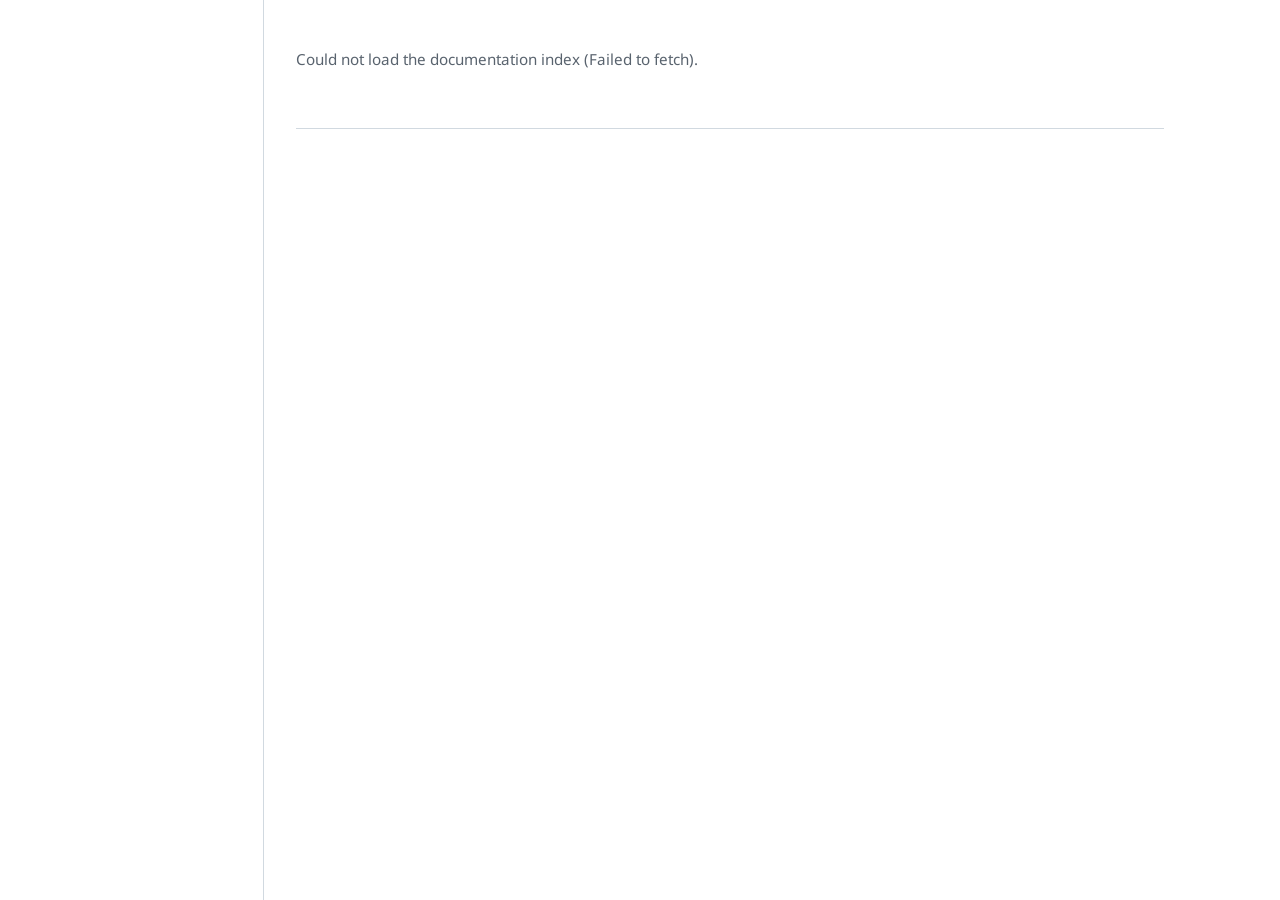
==== docs/index.html @ 433764b7 "add site" ====
<!doctype html>
<html lang="en">
  <head>
    <meta charset="utf-8" />
    <meta name="viewport" content="width=device-width, initial-scale=1" />
    <title>Teachings — Dharma</title>
    <meta
      name="description"
      content="Teachings (Dharma): the Words of the Buddha and commentarial treatises, translated and modernized for readability."
    />
    <!-- Canonical + alternate are updated per page by docs.js as the route
         changes; these are the defaults for the docs home. -->
    <link rel="canonical" href="https://empty.guru/docs/" />
    <meta name="robots" content="index, follow" />
    <meta name="theme-color" content="#0b0b0b" />
    <link rel="alternate" type="text/markdown" href="README.md" />
    <meta property="og:type" content="website" />
    <meta property="og:site_name" content="empty.guru" />
    <meta property="og:title" content="Teachings — Dharma" />
    <meta
      property="og:description"
      content="The Words of the Buddha and commentarial treatises, translated and modernized for readability."
    />
    <meta property="og:url" content="https://empty.guru/docs/" />
    <meta property="og:locale" content="en_US" />
    <meta name="twitter:card" content="summary" />
    <meta name="twitter:title" content="Teachings — Dharma" />
    <meta
      name="twitter:description"
      content="The Words of the Buddha and commentarial treatises, translated and modernized for readability."
    />
    <link rel="stylesheet" href="../site/noto-fonts.css" />
    <link rel="stylesheet" href="../site/vendor/katex/katex.min.css" />
    <link rel="stylesheet" href="../site/styles.css" />
    <link rel="stylesheet" href="docs.css" />
    <!-- Apply the saved theme and panel toggles before first paint (no flash).
         Keys mirror ../site/settings.js; "System" resolves to the device theme. -->
    <script>
      (function () {
        try {
          var d = document.documentElement,
            s = window.localStorage;
          var m = s.getItem('leaf.theme') || 'system';
          d.dataset.theme =
            m === 'light' || m === 'dark' || m === 'dracula'
              ? m
              : matchMedia('(prefers-color-scheme: dark)').matches
                ? 'dark'
                : 'light';
          if (s.getItem('leaf.minimap') === '0') d.dataset.minimap = 'off';
          if (s.getItem('leaf.library') === '0') d.dataset.library = 'off';
          if (s.getItem('leaf.speedReader') === '1') d.dataset.speedReader = 'true';
        } catch (e) {}
      })();
    </script>
  </head>
  <body>
    <a class="skip-link" href="#content">Skip to content</a>
    <nav class="docs-sidebar" id="sidebar" aria-label="Documentation"></nav>
    <main class="page">
      <select class="docs-mobile-nav" id="mobileNav" aria-label="Documentation pages"></select>
      <article class="markdown-body" id="content" tabindex="-1"></article>
      <p class="status" id="status">Loading…</p>
      <nav class="docs-pager" id="pager" aria-label="Page navigation"></nav>
    </main>
    <script type="module" src="docs.js"></script>
  </body>
</html>
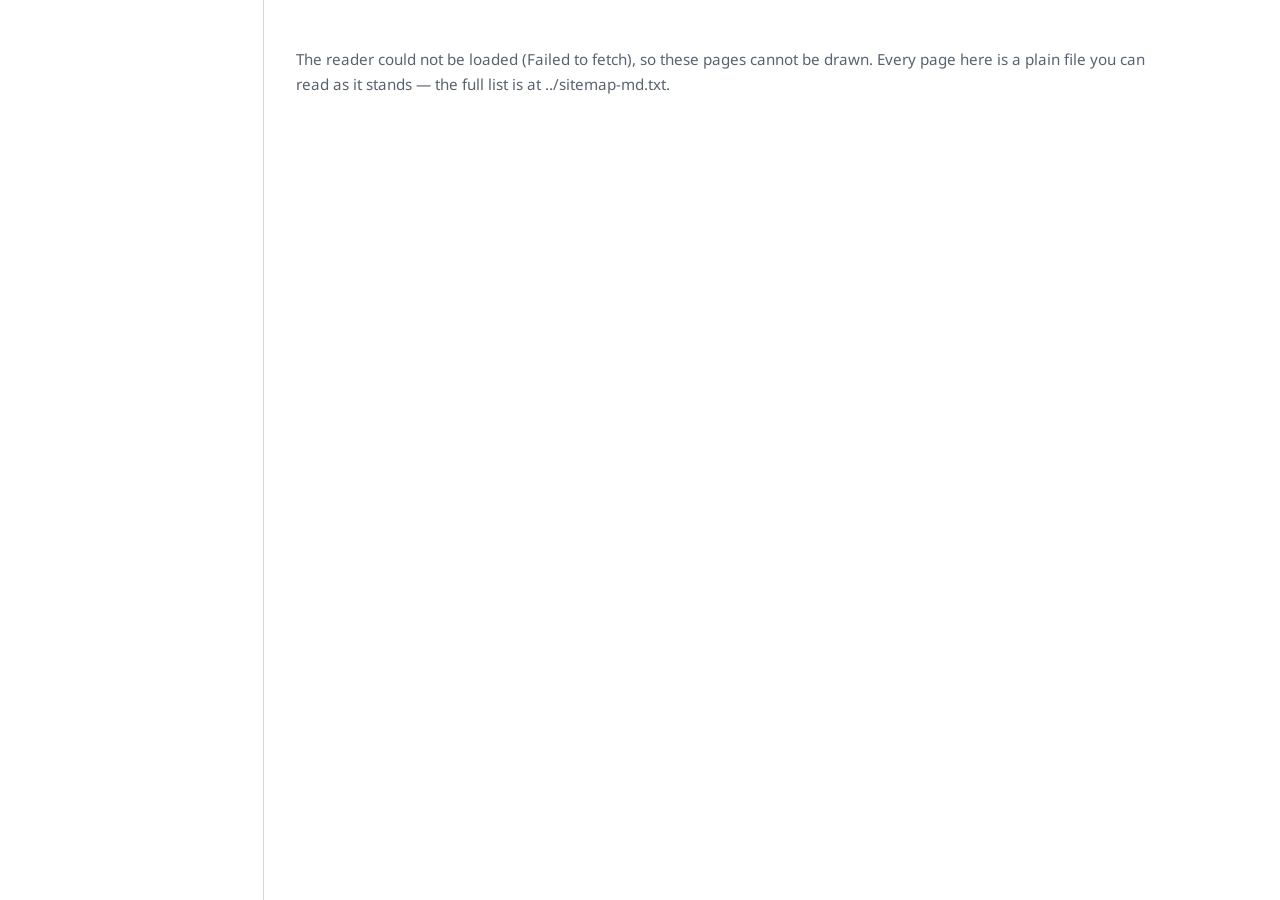
==== commit 7fc650fd: "Draw documents through Leaftext's own renderer" ====
--- a/docs/index.html
+++ b/docs/index.html
@@ -31,6 +31,11 @@
     />
     <link rel="stylesheet" href="../site/noto-fonts.css" />
     <link rel="stylesheet" href="../site/vendor/katex/katex.min.css" />
+    <!-- Where Leaftext's own renderer is served from, and the stylesheet it
+         draws a document with. Both are built when leaftext.com publishes and
+         are served from there, so nothing of either is copied into this repo. -->
+    <meta name="leaftext-renderer" content="https://leaftext.com/assets/leaftext/" />
+    <link rel="stylesheet" href="https://leaftext.com/assets/leaftext/leaftext.css" />
     <link rel="stylesheet" href="../site/styles.css" />
     <link rel="stylesheet" href="docs.css" />
     <!-- Apply the saved theme and panel toggles before first paint (no flash).
@@ -41,15 +46,21 @@
           var d = document.documentElement,
             s = window.localStorage;
           var m = s.getItem('leaf.theme') || 'system';
-          d.dataset.theme =
+          var t =
             m === 'light' || m === 'dark' || m === 'dracula'
               ? m
               : matchMedia('(prefers-color-scheme: dark)').matches
                 ? 'dark'
                 : 'light';
+          d.dataset.theme = t;
+          // The document's own paint comes from Leaftext's stylesheet, which
+          // keys on a theme family and an appearance.
+          d.dataset.leafTheme = t === 'dracula' ? 'nightshade' : 'github';
+          d.dataset.leafAppearance = t === 'light' ? 'light' : 'dark';
           if (s.getItem('leaf.minimap') === '0') d.dataset.minimap = 'off';
           if (s.getItem('leaf.library') === '0') d.dataset.library = 'off';
           if (s.getItem('leaf.speedReader') === '1') d.dataset.speedReader = 'true';
+          if (s.getItem('leaf.lineNumbers') !== '1') d.dataset.lineNumbers = 'off';
         } catch (e) {}
       })();
     </script>
@@ -61,7 +72,8 @@
       <select class="docs-mobile-nav" id="mobileNav" aria-label="Documentation pages"></select>
       <article class="markdown-body" id="content" tabindex="-1"></article>
       <p class="status" id="status">Loading…</p>
-      <nav class="docs-pager" id="pager" aria-label="Page navigation"></nav>
+      <!-- The Previous/Next strip is part of what the renderer draws, filled
+           from the sidebar's order — this page no longer holds one of its own. -->
     </main>
     <script type="module" src="docs.js"></script>
   </body>
--- a/site/styles.css
+++ b/site/styles.css
@@ -1,11 +1,25 @@
 /* styles.css
    ==========================================================================
-   The design system for the README viewer.
+   What draws the page around the document.
+
+   The document itself is not this file's. It is painted by Leaftext's own
+   stylesheet, linked ahead of this one in each page's head and served from
+   leaftext.com — so a page here looks like a document in Leaftext rather than
+   like a second design of one. Headings, text, lists, code, tables, alerts,
+   footnotes, TEI and the diagrams all come from there. What is left here is
+   everything around it: the canvas, the reading column, the outline, the
+   code-block chrome, the gutter line numbers, the highlighter's token colours,
+   the minimap rail, the settings menu, the glossary sheet and the link tooltip
+   — every one of them drawn by this site's own scripts, which is why they are
+   still styled here.
+
+   This file loads after Leaftext's, so where both have a rule for the same
+   thing this one wins. That is deliberate: the markup under these classes is
+   the site's.
 
    EVERYTHING you would normally want to tweak lives in the :root block right
-   below as named "tokens" (CSS variables). Change a value there and the whole
-   page updates. The rules after that just wire those tokens into the page, so
-   you rarely need to touch them.
+   below as named "tokens" (CSS variables). Change a value there and the page
+   around the document updates.
 
    The default values are GitHub's dark theme: a near-black canvas, near-white
    text, and blue links.
@@ -15,7 +29,6 @@
   /* ---- Colors -------------------------------------------------------- */
   --bg: #0d1117; /* page background (the canvas) */
   --bg-elevated: #161b22; /* code blocks, table header rows */
-  --bg-inline-code: rgba(110, 118, 129, 0.4); /* `inline code` background */
 
   --text: #e6edf3; /* main body text, near white */
   --text-muted: #9198a1; /* captions, quotes, footnotes */
@@ -28,8 +41,6 @@
   --border: #30363d; /* lines: rules, table borders, quote bar */
   --border-strong: #3d444d; /* slightly stronger border when needed */
 
-  --mark-bg: #bb800926; /* highlighted ==text== style, subtle amber */
-  --checkbox: #6e7681; /* task-list checkbox color */
 
   /* ---- Syntax highlighting ------------------------------------------ */
   /* Colors for highlighted code blocks (highlight.js, loaded lazily by
@@ -68,22 +79,6 @@
   --type-spacing: calc(var(--type-base) * 1.5);
   --font-size: var(--type-base);
   --line-height: 1.6;
-  --type-display-size: calc(var(--type-base) * 3.2);
-  --type-h1-size: calc(var(--type-base) * 2.2);
-  --type-h2-size: calc(var(--type-base) * 2);
-  --type-h3-size: calc(var(--type-base) * 1.8);
-  --type-h4-size: calc(var(--type-base) * 1.6);
-  --type-h5-size: calc(var(--type-base) * 1.4);
-  --type-h6-size: calc(var(--type-base) * 1.2);
-  --type-display-line: 1.2;
-  --type-heading-line: 1.25;
-  --type-display-weight: 900;
-  --type-h1-weight: 850;
-  --type-h2-weight: 800;
-  --type-h3-weight: 750;
-  --type-h4-weight: 700;
-  --type-h5-weight: 650;
-  --type-h6-weight: 600;
 
   /* ---- Layout ------------------------------------------------------- */
   --content-width: 1012px; /* max width of the reading column */
@@ -121,7 +116,6 @@
 
   --bg: #ffffff;
   --bg-elevated: #f6f8fa;
-  --bg-inline-code: rgba(129, 139, 152, 0.2);
 
   --text: #1f2328;
   --text-muted: #59636e;
@@ -134,8 +128,6 @@
   --border: #d1d9e0;
   --border-strong: #afb8c1;
 
-  --mark-bg: #fff8c5;
-  --checkbox: #6e7781;
 
   --syntax-comment: #59636e;
   --syntax-keyword: #cf222e;
@@ -160,7 +152,6 @@
 
   --bg: #282a36;
   --bg-elevated: #343746;
-  --bg-inline-code: #1e2029;
 
   --text: #f8f8f2;
   --text-muted: #d6d6d0;
@@ -173,8 +164,6 @@
   --border: #6272a4;
   --border-strong: #bdc6f4;
 
-  --mark-bg: rgba(241, 250, 140, 0.18);
-  --checkbox: #bd93f9;
 
   --syntax-comment: #d6d6d0;
   --syntax-keyword: #ff79c6;
@@ -245,82 +234,6 @@
   scroll-margin-top: var(--scroll-offset);
 }
 
-/* ---- Headings ------------------------------------------------------- */
-
-.markdown-body h1,
-.markdown-body h2,
-.markdown-body h3,
-.markdown-body h4,
-.markdown-body h5,
-.markdown-body h6 {
-  font-family: var(--font-heading);
-  letter-spacing: 0;
-  margin: var(--type-spacing) 0;
-}
-.markdown-body h1 {
-  font-size: var(--type-h1-size);
-  font-weight: var(--type-h1-weight);
-  line-height: var(--type-heading-line);
-  padding-bottom: 0.3em;
-  border-bottom: 1px solid var(--border);
-}
-/* The document's first H1 is the big display title, like the desktop app. */
-.markdown-body h1:first-of-type {
-  font-size: var(--type-display-size);
-  font-weight: var(--type-display-weight);
-  line-height: var(--type-display-line);
-}
-.markdown-body h2 {
-  font-size: var(--type-h2-size);
-  font-weight: var(--type-h2-weight);
-  line-height: var(--type-heading-line);
-  padding-bottom: 0.3em;
-  border-bottom: 1px solid var(--border);
-}
-.markdown-body h3 {
-  font-size: var(--type-h3-size);
-  font-weight: var(--type-h3-weight);
-  line-height: var(--type-heading-line);
-}
-.markdown-body h4 {
-  font-size: var(--type-h4-size);
-  font-weight: var(--type-h4-weight);
-  line-height: var(--type-heading-line);
-}
-.markdown-body h5 {
-  font-size: var(--type-h5-size);
-  font-weight: var(--type-h5-weight);
-  line-height: var(--type-heading-line);
-}
-.markdown-body h6 {
-  font-size: var(--type-h6-size);
-  font-weight: var(--type-h6-weight);
-  line-height: var(--type-heading-line);
-}
-
-/* ---- Text blocks ---------------------------------------------------- */
-
-.markdown-body p,
-.markdown-body ul,
-.markdown-body ol,
-.markdown-body blockquote,
-.markdown-body table,
-.markdown-body pre {
-  margin: 0 0 16px;
-}
-
-.markdown-body a {
-  color: var(--link);
-  text-decoration: none;
-}
-.markdown-body a:hover {
-  color: var(--link-hover);
-  text-decoration: underline;
-}
-
-.markdown-body strong {
-  font-weight: 600;
-}
 
 :root[data-speed-reader='true'] .markdown-body {
   color: var(--speed-reader-dim);
@@ -366,188 +279,27 @@
   font-weight: 700;
 }
 
-/* Glossary term links read as a dotted underline in every theme and mode
-   (including speed reader) so an expandable term is always visually distinct
-   from a plain link. Matches both the `glossary:slug` shorthand and a real
-   `…/GLOSSARY.md#slug` relative link. Placed last so it wins ties against the
-   generic link and hover rules above. */
+/* Glossary term links read as a quiet dotted underline in every theme and mode
+   (including speed reader). They take the surrounding text's colour — not the
+   accent link colour — and the underline is that same colour, so an expandable
+   term stays discoverable without standing out from the prose it sits in.
+   The underline is a dimmed wash of currentColor, so prose that is already
+   muted (blockquotes, captions) gets a fainter underline still.
+   Matches both the `glossary:slug` shorthand and a real `…/GLOSSARY.md#slug`
+   relative link. Placed last so it wins ties against the generic link and hover
+   rules above (in every state, including :hover). */
 .markdown-body a[href^="glossary:" i],
 .markdown-body a[href*="GLOSSARY.md#" i],
+.markdown-body a[href^="glossary:" i]:hover,
+.markdown-body a[href*="GLOSSARY.md#" i]:hover,
 :root[data-speed-reader='true'] .markdown-body a[href^="glossary:" i],
 :root[data-speed-reader='true'] .markdown-body a[href*="GLOSSARY.md#" i] {
+  color: inherit;
   text-decoration: underline dotted;
+  text-decoration-color: color-mix(in srgb, currentColor 40%, transparent);
   text-underline-offset: 0.18em;
 }
 
-.markdown-body hr {
-  height: 1px;
-  margin: 24px 0;
-  border: 0;
-  background: var(--border);
-}
-
-.markdown-body blockquote {
-  padding: 0 1em;
-  color: var(--text-muted);
-  border-left: 0.25em solid var(--border);
-}
-.markdown-body blockquote:not(.markdown-alert) p {
-  padding-left: 1.25em;
-  text-indent: -1.25em;
-}
-.markdown-body blockquote:not(.markdown-alert) p.blockquote-lines {
-  padding-left: 0;
-  text-indent: 0;
-}
-.markdown-body blockquote:not(.markdown-alert) .blockquote-line {
-  display: block;
-  padding-left: 1.25em;
-  text-indent: -1.25em;
-}
-.markdown-body blockquote > :first-child {
-  margin-top: 0;
-}
-.markdown-body blockquote > :last-child {
-  margin-bottom: 0;
-}
-
-/* ---- GitHub-style alerts ------------------------------------------- */
-/* A blockquote tagged `markdown-alert markdown-alert-TYPE` by the renderer; the
-   coloured title comes from ::before, matching the desktop app. */
-
-.markdown-body .markdown-alert {
-  padding: 0.6em 1em;
-  border-left-width: 0.25em;
-  color: var(--text);
-}
-.markdown-body .markdown-alert::before {
-  display: block;
-  font-weight: 700;
-  margin-bottom: 0.3em;
-}
-.markdown-body .markdown-alert-note {
-  border-left-color: #4493f8;
-}
-.markdown-body .markdown-alert-note::before {
-  content: 'Note';
-  color: #4493f8;
-}
-.markdown-body .markdown-alert-tip {
-  border-left-color: #3fb950;
-}
-.markdown-body .markdown-alert-tip::before {
-  content: 'Tip';
-  color: #3fb950;
-}
-.markdown-body .markdown-alert-important {
-  border-left-color: #a371f7;
-}
-.markdown-body .markdown-alert-important::before {
-  content: 'Important';
-  color: #a371f7;
-}
-.markdown-body .markdown-alert-warning {
-  border-left-color: #d29922;
-}
-.markdown-body .markdown-alert-warning::before {
-  content: 'Warning';
-  color: #d29922;
-}
-.markdown-body .markdown-alert-caution {
-  border-left-color: #f85149;
-}
-.markdown-body .markdown-alert-caution::before {
-  content: 'Caution';
-  color: #f85149;
-}
-
-/* ---- GitHub references, mentions, emoji, math ---------------------- */
-
-.markdown-body .github-ref {
-  color: var(--link);
-  text-decoration: none;
-}
-.markdown-body .github-ref:hover {
-  text-decoration: underline;
-}
-.markdown-body .commit-ref code {
-  background: none;
-  padding: 0;
-  color: inherit;
-}
-.markdown-body .github-mention {
-  color: var(--link);
-  font-weight: 600;
-}
-.markdown-body .emoji {
-  font-family: 'Segoe UI Emoji', 'Apple Color Emoji', 'Noto Color Emoji', sans-serif;
-  font-style: normal;
-}
-.markdown-body .math-block {
-  margin: 0 0 16px;
-  overflow-x: auto;
-  text-align: center;
-}
-
-/* ---- Lists ---------------------------------------------------------- */
-
-.markdown-body ul,
-.markdown-body ol {
-  padding-left: 2em;
-}
-.markdown-body li + li {
-  margin-top: 0.25em;
-}
-.markdown-body li > ul,
-.markdown-body li > ol {
-  margin: 0.25em 0 0;
-}
-/* Ordered lists follow the classic outline sequence by nesting depth —
-   I, II, III then A, B, C then 1, 2, 3 then a, b, c then i, ii, iii — instead
-   of restarting at decimal on every level. Depth is counted by ordered-list
-   ancestors, so an <ol> nested inside a <ul> still reads as its own level. */
-.markdown-body ol {
-  list-style-type: upper-roman;
-}
-.markdown-body ol ol {
-  list-style-type: upper-alpha;
-}
-.markdown-body ol ol ol {
-  list-style-type: decimal;
-}
-.markdown-body ol ol ol ol {
-  list-style-type: lower-alpha;
-}
-.markdown-body ol ol ol ol ol {
-  list-style-type: lower-roman;
-}
-.markdown-body input[type='checkbox'] {
-  margin-right: 0.4em;
-  accent-color: var(--checkbox);
-}
-
-/* ---- Code ----------------------------------------------------------- */
-
-.markdown-body code {
-  font-family: var(--font-mono);
-  font-size: 0.875em;
-  padding: 0.2em 0.4em;
-  border-radius: var(--radius);
-  background: var(--bg-inline-code);
-}
-.markdown-body pre {
-  position: relative;
-  padding: 16px;
-  overflow: auto;
-  border-radius: var(--radius);
-  background: var(--bg-elevated);
-  line-height: 1.45;
-}
-.markdown-body pre code {
-  padding: 0;
-  background: transparent;
-  font-size: 0.875em;
-}
 
 /* ---- Code block chrome (language label + copy button) --------------- */
 /* Mirrors the desktop app: a languaged block (<pre class="highlight">) shows its
@@ -610,29 +362,62 @@
   display: block;
 }
 
-/* ---- Anchor links --------------------------------------------------- */
-/* Permalink button for any anchorable block. It lives in the left gutter so it
-   never shifts the text, and it wakes up both when the content block is hovered
-   and when the pointer moves directly over the gutter hit area itself. */
+/* ---- Anchor links (gutter line numbers) ----------------------------- */
+/* Every anchorable block shows its line number in the left gutter as faint
+   monospace text, like a code editor's line gutter. It lives in the gutter so it
+   never shifts the text; it is hidden until its block (or the number itself) is
+   hovered on pointer devices — always shown on touch or narrow viewports (see the
+   media query below) — and clicking it copies the deep link.
+
+   The anchor inherits the block's font metrics (font-size / line-height), so its
+   first line box is exactly as tall as the block's first line. The small number
+   inside then sits on that line's baseline (.anchor-link-num), i.e. flush with the
+   bottom of the text rather than floating up like a superscript on a tall heading. */
 .markdown-body .has-anchor-link {
   position: relative;
 }
 .markdown-body .anchor-link {
   position: absolute;
   right: 100%;
-  top: 0.5lh;
-  transform: translateY(-50%);
-  display: inline-flex;
-  align-items: center;
-  justify-content: center;
+  top: 0;
+  display: block;
   width: 40px;
-  height: 40px;
-  border-radius: 8px;
-  background: transparent;
+  padding-right: 8px;
+  font-size: inherit;
+  line-height: inherit;
+  text-align: right;
+  white-space: nowrap;
   color: var(--text-muted);
   opacity: 0;
   user-select: none;
-  transition: opacity 0.12s ease, background 0.12s ease, color 0.12s ease;
+  transition: opacity 0.12s ease, color 0.12s ease;
+}
+/* The visible glyph: a fixed small monospace number, baseline-aligned onto the
+   block's first-line baseline by the inherited line box above. */
+.markdown-body .anchor-link-num {
+  font-family: var(--font-mono);
+  font-size: 0.72rem;
+  font-variant-numeric: tabular-nums;
+  vertical-align: baseline;
+}
+/* The digit is drawn from a data attribute, never a DOM text node, so a crawler
+   rendering the page can't scrape the gutter number into a search snippet. */
+.markdown-body .anchor-link-num::before {
+  content: attr(data-locus-num);
+}
+/* The "Line numbers" setting (off) hides the gutter permalink numbers. Blocks keep
+   their ids and hidden locus aliases, so #locus deep links still resolve — only the
+   visible number goes away. */
+:root[data-line-numbers="off"] .markdown-body .anchor-link {
+  display: none;
+}
+/* A zero-size alias that carries a heading's #locus without disturbing its
+   layout (the heading keeps its slug id for the table of contents). */
+.markdown-body .locus-alias {
+  position: absolute;
+  width: 0;
+  height: 0;
+  overflow: hidden;
 }
 /* Anchorable blocks nest (a list item lives inside its parent list item, a
    paragraph inside its blockquote), so hovering a deep block also hovers every
@@ -645,42 +430,31 @@
 .markdown-body .has-anchor-link > .anchor-link:hover,
 .markdown-body .has-anchor-link > .anchor-link:focus-visible {
   opacity: 1;
+  color: var(--link);
 }
 .markdown-body .anchor-link:hover,
 .markdown-body .anchor-link:focus-visible {
-  color: var(--action-hover-fg);
-  background: var(--action-hover-bg);
+  color: var(--link);
   text-decoration: none;
 }
-.anchor-link-icon {
-  width: 22px;
-  height: 22px;
-  pointer-events: none;
-}
-/* A narrow viewport (and any touch device, which has no true hover) can't host the
-   wide left gutter the permalink centers itself in — the mark lands off-screen, and
-   on touch the reveal-on-hover model double-taps (first tap reveals, second follows
-   the link). The block's left-shift already lines every mark's right edge up with
-   the content's left edge, so pin the glyph to that edge with flex-end and it stays
-   in the sliver of visible gutter for nested blocks too; shrink it, and show it
-   faintly at all times so it never needs a reveal. A direct tap/click still lights
-   it bright (the shared :hover state above, which a touch tap satisfies). */
+/* Brief confirmation that a click copied the deep link: hold the gutter number
+   lit for the timeout decorateAnchorLinks sets, even after the jump scrolls. */
+.markdown-body .anchor-link.is-copied {
+  opacity: 1;
+  color: var(--link);
+}
+/* A narrow viewport (and any touch device) has little left margin to host the
+   number gutter, so tuck the numbers tighter to the content edge and shrink them.
+   They stay always-visible here (opacity restored) — there is no hover to reveal
+   them — so a single direct tap copies the deep link (and jumps) with no reveal
+   step to swallow the first tap. */
 @media (hover: none), (max-width: 600px) {
   .markdown-body .anchor-link {
-    justify-content: flex-end;
     padding-right: 3px;
-    opacity: 0.15;
+    opacity: 0.4;
   }
-  .anchor-link-icon {
-    width: 12px;
-    height: 12px;
-  }
-  /* Hold the rest opacity through a block's sticky hover/focus so tapping body text
-     (or a link inside it) doesn't flash the permalink — that flash is what swallows
-     the first tap on touch. Only a direct tap/click on the mark lights it (above). */
-  .markdown-body .has-anchor-link:hover:not(:has(.has-anchor-link:hover)) > .anchor-link,
-  .markdown-body .has-anchor-link:focus-within:not(:has(.has-anchor-link:focus-within)) > .anchor-link {
-    opacity: 0.15;
+  .markdown-body .anchor-link-num {
+    font-size: 0.62rem;
   }
 }
 
@@ -762,111 +536,6 @@
   background-color: var(--syntax-deleted-bg);
 }
 
-/* ---- Tables --------------------------------------------------------- */
-
-.markdown-body table {
-  display: block;
-  width: max-content;
-  max-width: 100%;
-  overflow: auto;
-  border-collapse: collapse;
-}
-.markdown-body th,
-.markdown-body td {
-  padding: 6px 13px;
-  border: 1px solid var(--border-strong);
-}
-.markdown-body th {
-  font-weight: 600;
-  background: var(--bg-elevated);
-}
-.markdown-body tr:nth-child(2n) td {
-  background: rgba(110, 118, 129, 0.08);
-}
-
-/* ---- Frontmatter table --------------------------------------------- */
-/* A leading `--- … ---` block renders as a compact metadata table: small, no
-   table chrome, distinct from a normal GFM table. */
-
-.markdown-body .frontmatter {
-  margin: 0 0 16px;
-  overflow-x: auto;
-}
-.markdown-body .frontmatter table {
-  display: table;
-  width: auto;
-  border-collapse: collapse;
-  font-size: 12px;
-  line-height: 1.5;
-}
-.markdown-body .frontmatter th,
-.markdown-body .frontmatter td {
-  padding: 1px 12px 1px 0;
-  border: 0;
-  background: none;
-  text-align: left;
-  vertical-align: top;
-}
-.markdown-body .frontmatter tr:nth-child(2n) td {
-  background: none;
-}
-.markdown-body .frontmatter th {
-  font-weight: 600;
-  white-space: nowrap;
-  color: var(--text-muted);
-}
-
-/* ---- Mermaid diagrams ---------------------------------------------- */
-/* Before the runtime processes it the fence shows its source; once rendered it
-   holds a centered SVG with no code-block chrome. */
-
-.markdown-body pre.mermaid {
-  background: transparent;
-  padding: 0;
-  overflow: visible;
-  text-align: center;
-  line-height: 1.45;
-}
-.markdown-body pre.mermaid svg {
-  display: inline-block;
-  max-width: 100%;
-  height: auto;
-}
-
-/* ---- Media ---------------------------------------------------------- */
-
-.markdown-body img,
-.markdown-body svg {
-  max-width: 100%;
-  height: auto;
-}
-
-.markdown-body sub,
-.markdown-body sup {
-  font-size: 0.75em;
-}
-
-/* ---- Footnotes ------------------------------------------------------ */
-
-.markdown-body .footnotes {
-  font-size: 0.85em;
-  color: var(--text-muted);
-}
-.markdown-body .footnotes hr {
-  margin-top: 32px;
-}
-.markdown-body .footnote-ref a {
-  text-decoration: none;
-}
-.markdown-body .footnote-back {
-  margin-left: 0.3em;
-}
-.markdown-body .footnote-back-icon {
-  width: 1em;
-  height: 1em;
-  vertical-align: -0.15em;
-}
-
 /* ---- Minimap -------------------------------------------------------- */
 /* A fixed rail on the right holding a shrunk thumbnail of the whole document
    (built in minimap.js) and a rectangle marking the visible part. Clicking or
@@ -1056,13 +725,6 @@
 @media (max-width: 900px) {
   :root {
     --minimap-preview-width: 46px;
-    --type-display-size: calc(var(--type-base) * 2.4);
-    --type-h1-size: calc(var(--type-base) * 1.9);
-    --type-h2-size: calc(var(--type-base) * 1.7);
-    --type-h3-size: calc(var(--type-base) * 1.55);
-    --type-h4-size: calc(var(--type-base) * 1.4);
-    --type-h5-size: calc(var(--type-base) * 1.3);
-    --type-h6-size: calc(var(--type-base) * 1.15);
   }
 }
 
@@ -1085,13 +747,6 @@
 @media (max-width: 600px) {
   :root {
     --content-pad: 16px;
-    --type-display-size: calc(var(--type-base) * 2);
-    --type-h1-size: calc(var(--type-base) * 1.6);
-    --type-h2-size: calc(var(--type-base) * 1.45);
-    --type-h3-size: calc(var(--type-base) * 1.35);
-    --type-h4-size: calc(var(--type-base) * 1.25);
-    --type-h5-size: calc(var(--type-base) * 1.2);
-    --type-h6-size: calc(var(--type-base) * 1.1);
   }
 }
 
@@ -1168,6 +823,12 @@
   color: var(--text-muted);
   font: 0.76rem/1.3 var(--font-mono);
   overflow-wrap: anywhere;
+}
+/* Line count of the linked document (only shown for document links). */
+.link-hover-tip-lines {
+  margin-top: 4px;
+  color: var(--text);
+  font: 600 0.74rem/1.2 var(--font-body);
 }
 
 .glossary-sheet-grip {
@@ -1274,3 +935,74 @@
   outline: 2px solid var(--link, #2f81f7);
   outline-offset: 2px;
 }
+
+/* ---- Outline (table of contents) ------------------------------------ */
+/* A collapsed <details> built from the document's headings, sitting just under
+   the title (see site/outline.js). Closed by default so it never crowds the
+   top; open it to jump to any heading. */
+.markdown-body .document-outline {
+  margin: var(--type-spacing) 0;
+  border: 1px solid var(--border);
+  border-radius: 6px;
+  background: var(--bg-elevated);
+}
+.markdown-body .document-outline-summary {
+  cursor: pointer;
+  padding: 0.5em 0.9em;
+  font-family: var(--font-heading);
+  font-weight: 600;
+  color: var(--text);
+  list-style: none;
+  user-select: none;
+}
+/* Draw our own disclosure triangle so it sits inline with the label in every
+   engine (Safari/WebKit hides the default marker when list-style is none). */
+.markdown-body .document-outline-summary::-webkit-details-marker {
+  display: none;
+}
+.markdown-body .document-outline-summary::before {
+  content: '';
+  display: inline-block;
+  width: 0;
+  height: 0;
+  margin-right: 0.55em;
+  border-left: 0.4em solid currentColor;
+  border-top: 0.32em solid transparent;
+  border-bottom: 0.32em solid transparent;
+  vertical-align: middle;
+  transition: transform 0.15s ease;
+}
+.markdown-body .document-outline[open] > .document-outline-summary::before {
+  transform: rotate(90deg);
+}
+.markdown-body .document-outline-summary:hover {
+  color: var(--link-hover);
+}
+/* The document's total line count, stamped in after the numbering pass. */
+.markdown-body .document-outline-count {
+  margin-left: 0.45em;
+  font-weight: 400;
+  color: var(--text-muted);
+}
+/* Bulleted, not numbered: a deep outline runs a counter into the hundreds and
+   the wide markers overflow the panel's left edge. */
+.markdown-body .document-outline > ul {
+  margin: 0;
+  padding: 0 1.4em 0.7em 2.4em;
+}
+.markdown-body .document-outline ul {
+  margin: 0;
+  padding-left: 1.6em;
+  list-style: disc;
+}
+.markdown-body .document-outline li {
+  margin: 0.15em 0;
+  color: var(--text-muted);
+}
+.markdown-body .document-outline-link {
+  color: var(--text-muted);
+}
+.markdown-body .document-outline-link:hover {
+  color: var(--link-hover);
+}
+
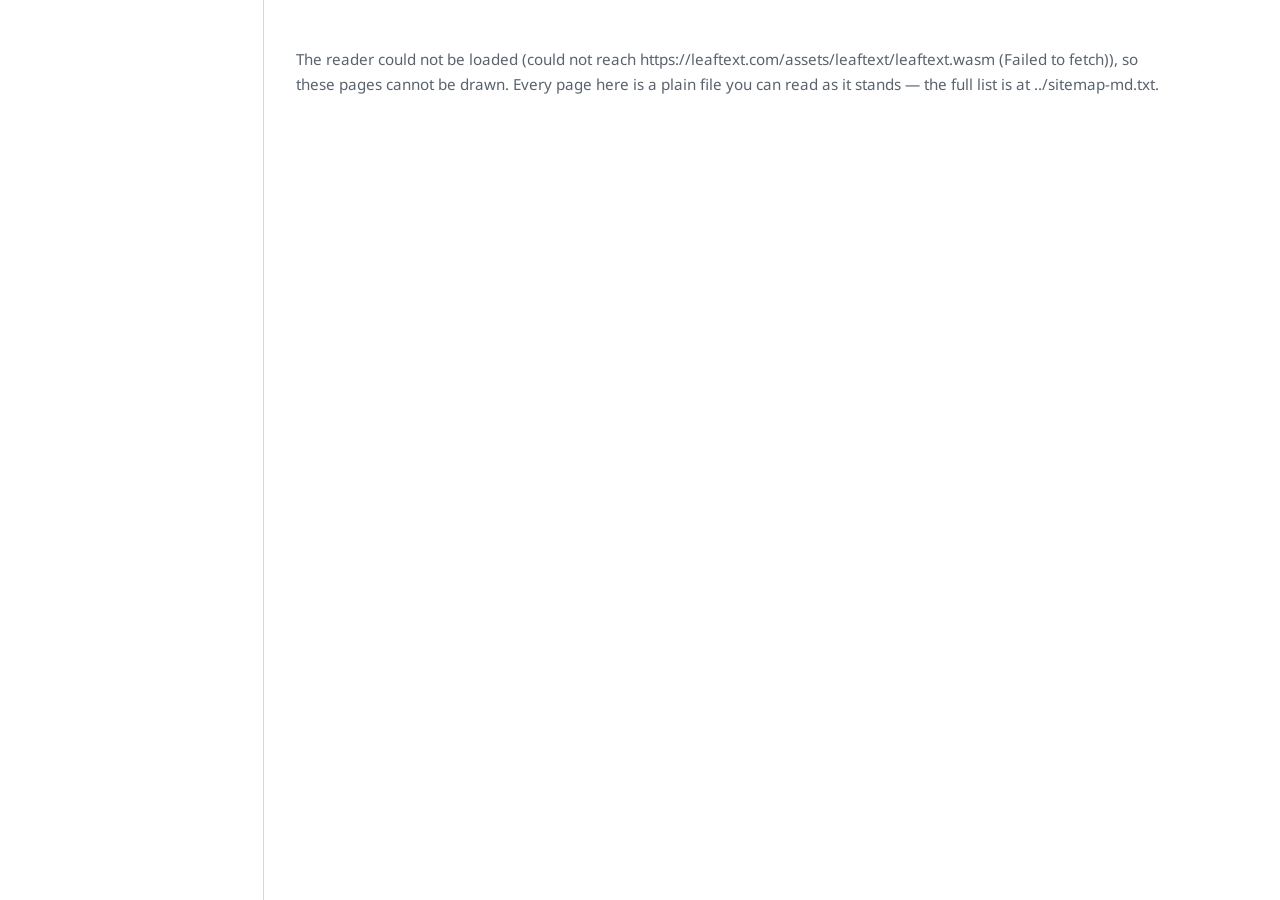
==== commit 67399753: "update" ====
--- a/docs/index.html
+++ b/docs/index.html
@@ -71,7 +71,10 @@
     <main class="page">
       <select class="docs-mobile-nav" id="mobileNav" aria-label="Documentation pages"></select>
       <article class="markdown-body" id="content" tabindex="-1"></article>
-      <p class="status" id="status">Loading…</p>
+      <!-- The status line speaks only when something failed. It carries no waiting
+           text: a page that cannot say when it will finish should not promise
+           that it will. -->
+      <p class="status" id="status" hidden></p>
       <!-- The Previous/Next strip is part of what the renderer draws, filled
            from the sidebar's order — this page no longer holds one of its own. -->
     </main>
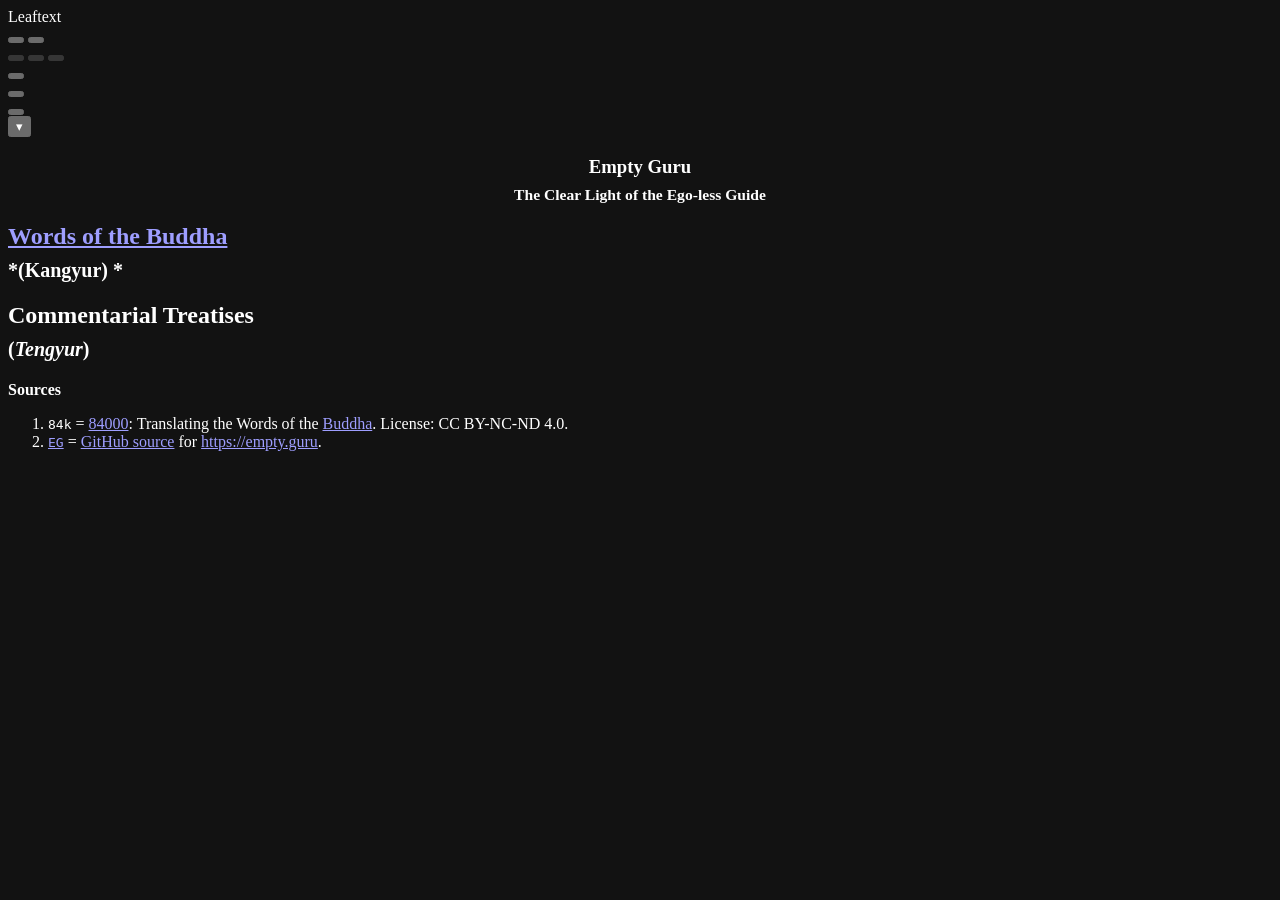
==== commit 9829157a: "update site" ====
--- a/docs/index.html
+++ b/docs/index.html
@@ -8,12 +8,13 @@
       name="description"
       content="Teachings (Dharma): the Words of the Buddha and commentarial treatises, translated and modernized for readability."
     />
-    <!-- Canonical + alternate are updated per page by docs.js as the route
-         changes; these are the defaults for the docs home. -->
     <link rel="canonical" href="https://empty.guru/docs/" />
     <meta name="robots" content="index, follow" />
-    <meta name="theme-color" content="#0b0b0b" />
+    <!-- The documentation's own front page, as Markdown. -->
     <link rel="alternate" type="text/markdown" href="README.md" />
+    <link rel="alternate" type="text/plain" href="../llms.txt" title="AI index — every page as Markdown" />
+    <link rel="alternate" type="text/plain" href="../llms-full.txt" title="AI index, with a description per page" />
+    <link rel="alternate" type="text/plain" href="../sitemap-md.txt" title="Every page's Markdown address" />
     <meta property="og:type" content="website" />
     <meta property="og:site_name" content="empty.guru" />
     <meta property="og:title" content="Teachings — Dharma" />
@@ -29,55 +30,53 @@
       name="twitter:description"
       content="The Words of the Buddha and commentarial treatises, translated and modernized for readability."
     />
-    <link rel="stylesheet" href="../site/noto-fonts.css" />
-    <link rel="stylesheet" href="../site/vendor/katex/katex.min.css" />
-    <!-- Where Leaftext's own renderer is served from, and the stylesheet it
-         draws a document with. Both are built when leaftext.com publishes and
-         are served from there, so nothing of either is copied into this repo. -->
-    <meta name="leaftext-renderer" content="https://leaftext.com/assets/leaftext/" />
-    <link rel="stylesheet" href="https://leaftext.com/assets/leaftext/leaftext.css" />
-    <link rel="stylesheet" href="../site/styles.css" />
-    <link rel="stylesheet" href="docs.css" />
-    <!-- Apply the saved theme and panel toggles before first paint (no flash).
-         Keys mirror ../site/settings.js; "System" resolves to the device theme. -->
+    <!-- The documentation folder's own file list, written in by the publish. The script below turns an old #/route link back into the file it named with it, so the page needs no request of its own. The repository keeps it empty: a list committed here would be whatever the folder held the day somebody wrote it. -->
+    <script type="application/json" id="docs-pages">["README.md","collection-1-words-of-the-buddha--kangyur/README.md","collection-1-words-of-the-buddha--kangyur/volume-1-discipline--vinayavastu/README.md","collection-1-words-of-the-buddha--kangyur/volume-1-discipline--vinayavastu/toh1-1-going_forth.xml","collection-1-words-of-the-buddha--kangyur/volume-1-discipline--vinayavastu/toh1-2-restoration_rite.xml","collection-1-words-of-the-buddha--kangyur/volume-1-discipline--vinayavastu/toh1-3-lifting_restrictions.xml","collection-1-words-of-the-buddha--kangyur/volume-1-discipline--vinayavastu/toh1-4-the_rains.xml","collection-1-words-of-the-buddha--kangyur/volume-1-discipline--vinayavastu/toh1-5-leather.xml","collection-1-words-of-the-buddha--kangyur/volume-1-discipline--vinayavastu/toh1-6-medicinal_materials.xml","collection-1-words-of-the-buddha--kangyur/volume-2-discourses--sutras/README.md","collection-1-words-of-the-buddha--kangyur/volume-2-discourses--sutras/book-1-perfection-of-wisdom/README.md","collection-1-words-of-the-buddha--kangyur/volume-2-discourses--sutras/book-1-perfection-of-wisdom/toh10-the_perfection_of_wisdom_in_eighteen_thousand_lines.xml","collection-1-words-of-the-buddha--kangyur/volume-2-discourses--sutras/book-1-perfection-of-wisdom/toh11-perfection_of_wisdom_in_ten_thousand_lines.xml","collection-1-words-of-the-buddha--kangyur/volume-2-discourses--sutras/book-1-perfection-of-wisdom/toh19-the_perfection_of_wisdom_for_kausika.xml","collection-1-words-of-the-buddha--kangyur/volume-2-discourses--sutras/book-1-perfection-of-wisdom/toh21-the_heart_of_the_perfection_of_wisdom_the_blessed_mother.xml","collection-1-words-of-the-buddha--kangyur/volume-2-discourses--sutras/book-1-perfection-of-wisdom/toh26-the_suryagarbha_perfection_of_wisdom.xml","collection-1-words-of-the-buddha--kangyur/volume-2-discourses--sutras/book-1-perfection-of-wisdom/toh27-the_candragarbha_perfection_of_wisdom.xml","collection-1-words-of-the-buddha--kangyur/volume-2-discourses--sutras/book-1-perfection-of-wisdom/toh28-the_samantabhadra_perfection_of_wisdom.xml","collection-1-words-of-the-buddha--kangyur/volume-2-discourses--sutras/book-1-perfection-of-wisdom/toh8-the_perfection_of_wisdom_in_one_hundred_thousand_lines.xml","collection-1-words-of-the-buddha--kangyur/volume-2-discourses--sutras/book-1-perfection-of-wisdom/toh9-the_perfection_of_wisdom_in_twenty-five_thousand_lines.xml","collection-1-words-of-the-buddha--kangyur/volume-2-discourses--sutras/book-2-late-translated-discourses/README.md","collection-1-words-of-the-buddha--kangyur/volume-2-discourses--sutras/book-2-late-translated-discourses/toh37-the_benefits_of_the_five_precepts.xml","collection-1-words-of-the-buddha--kangyur/volume-2-discourses--sutras/book-2-late-translated-discourses/toh41-the_sutra_of_the_sun.xml","collection-1-words-of-the-buddha--kangyur/volume-2-discourses--sutras/book-2-late-translated-discourses/toh42-the_sutra_of_the_moon.xml","collection-1-words-of-the-buddha--kangyur/volume-2-discourses--sutras/book-3-multitude-of-buddhas/README.md","collection-1-words-of-the-buddha--kangyur/volume-2-discourses--sutras/book-3-multitude-of-buddhas/toh44-31-the_ten_grounds.xml","collection-1-words-of-the-buddha--kangyur/volume-2-discourses--sutras/book-3-multitude-of-buddhas/toh44-37-lifespan.xml","collection-1-words-of-the-buddha--kangyur/volume-2-discourses--sutras/book-3-multitude-of-buddhas/toh44-38-the_dwellings_of_bodhisattvas.xml","collection-1-words-of-the-buddha--kangyur/volume-2-discourses--sutras/book-3-multitude-of-buddhas/toh44-45-the_stem_array.xml","collection-1-words-of-the-buddha--kangyur/volume-2-discourses--sutras/book-4-heap-of-jewels/README.md","collection-1-words-of-the-buddha--kangyur/volume-2-discourses--sutras/book-4-heap-of-jewels/toh46-the_teaching_on_clearing_the_boundless_gates.xml","collection-1-words-of-the-buddha--kangyur/volume-2-discourses--sutras/book-4-heap-of-jewels/toh47-the_secrets_of_the_realized_ones.xml","collection-1-words-of-the-buddha--kangyur/volume-2-discourses--sutras/book-4-heap-of-jewels/toh48-the_teaching_on_dreams.xml","collection-1-words-of-the-buddha--kangyur/volume-2-discourses--sutras/book-4-heap-of-jewels/toh51-the_teaching_on_the_armor_array.xml","collection-1-words-of-the-buddha--kangyur/volume-2-discourses--sutras/book-4-heap-of-jewels/toh52-indivisible_nature.xml","collection-1-words-of-the-buddha--kangyur/volume-2-discourses--sutras/book-4-heap-of-jewels/toh54-the_exposition_on_the_universal_gateway.xml","collection-1-words-of-the-buddha--kangyur/volume-2-discourses--sutras/book-4-heap-of-jewels/toh55-the_complete_effulgence_of_light_teaching.xml","collection-1-words-of-the-buddha--kangyur/volume-2-discourses--sutras/book-4-heap-of-jewels/toh56-the_collected_teachings_on_the_Bodhisatva.xml","collection-1-words-of-the-buddha--kangyur/volume-2-discourses--sutras/book-4-heap-of-jewels/toh57-the_teaching_to_the_venerable_nanda_on_dwelling_in_the_womb.xml","collection-1-words-of-the-buddha--kangyur/volume-2-discourses--sutras/book-4-heap-of-jewels/toh58-the_teaching_to_venerable_nanda_on_entering_the_womb.xml","collection-1-words-of-the-buddha--kangyur/volume-2-discourses--sutras/book-4-heap-of-jewels/toh59-the_array_of_virtues_of_the_manjusri_buddha_realm.xml","collection-1-words-of-the-buddha--kangyur/volume-2-discourses--sutras/book-4-heap-of-jewels/toh61-questions_of_purna.xml","collection-1-words-of-the-buddha--kangyur/volume-2-discourses--sutras/book-4-heap-of-jewels/toh62-the_questions_of_rastrapala.xml","collection-1-words-of-the-buddha--kangyur/volume-2-discourses--sutras/book-4-heap-of-jewels/toh64-the_sutra_of_vidyutpraptas_questions.xml","collection-1-words-of-the-buddha--kangyur/volume-2-discourses--sutras/book-4-heap-of-jewels/toh65-the_prophecy_for_bhadra_the_illusionist.xml","collection-1-words-of-the-buddha--kangyur/volume-2-discourses--sutras/book-4-heap-of-jewels/toh67_the_great_lions_roar.xml","collection-1-words-of-the-buddha--kangyur/volume-2-discourses--sutras/book-4-heap-of-jewels/toh68-ascertaining_the_discipline_the_sutra_of_upalis_questions.xml","collection-1-words-of-the-buddha--kangyur/volume-2-discourses--sutras/book-4-heap-of-jewels/toh69-inspiring_determination.xml","collection-1-words-of-the-buddha--kangyur/volume-2-discourses--sutras/book-4-heap-of-jewels/toh70-question_of_subahu.xml","collection-1-words-of-the-buddha--kangyur/volume-2-discourses--sutras/book-4-heap-of-jewels/toh71-suratas_questions.xml","collection-1-words-of-the-buddha--kangyur/volume-2-discourses--sutras/book-4-heap-of-jewels/toh72-sutra_of_viradattas_questions.xml","collection-1-words-of-the-buddha--kangyur/volume-2-discourses--sutras/book-4-heap-of-jewels/toh73-king_udayana_of_vatsas_questions.xml","collection-1-words-of-the-buddha--kangyur/volume-2-discourses--sutras/book-4-heap-of-jewels/toh74-the_inquiry_of_the_girl_sumati.xml","collection-1-words-of-the-buddha--kangyur/volume-2-discourses--sutras/book-4-heap-of-jewels/toh75-the_questions_of_gangottara.xml","collection-1-words-of-the-buddha--kangyur/volume-2-discourses--sutras/book-4-heap-of-jewels/toh76-asokadattas_prophecy.xml","collection-1-words-of-the-buddha--kangyur/volume-2-discourses--sutras/book-4-heap-of-jewels/toh78-the_sutra_of_gunaratnasankusumitas_questions.xml","collection-1-words-of-the-buddha--kangyur/volume-2-discourses--sutras/book-4-heap-of-jewels/toh79-the_sutra_teaching_the_unfathomable_sphere_of_a_buddha.xml","collection-1-words-of-the-buddha--kangyur/volume-2-discourses--sutras/book-4-heap-of-jewels/toh81-simhas_questions.xml","collection-1-words-of-the-buddha--kangyur/volume-2-discourses--sutras/book-4-heap-of-jewels/toh83-questions_of_bhadrapala.xml","collection-1-words-of-the-buddha--kangyur/volume-2-discourses--sutras/book-4-heap-of-jewels/toh84-the_sutra_of_the_girl_vimalasraddhas_questions.xml","collection-1-words-of-the-buddha--kangyur/volume-2-discourses--sutras/book-4-heap-of-jewels/toh85-question_of_maitreya.xml","collection-1-words-of-the-buddha--kangyur/volume-2-discourses--sutras/book-4-heap-of-jewels/toh86-question_of_maitreya_on_eight_qualities.xml","collection-1-words-of-the-buddha--kangyur/volume-2-discourses--sutras/book-4-heap-of-jewels/toh93-the_sutra_of_the_rsi_vyasas_questions.xml","collection-1-words-of-the-buddha--kangyur/volume-2-discourses--sutras/book-5-many-discourses/README.md","collection-1-words-of-the-buddha--kangyur/volume-2-discourses--sutras/book-5-many-discourses/toh100-ornament_of_the_light_of_awareness.xml","collection-1-words-of-the-buddha--kangyur/volume-2-discourses--sutras/book-5-many-discourses/toh101-upholding_the_roots_of_virtue.xml","collection-1-words-of-the-buddha--kangyur/volume-2-discourses--sutras/book-5-many-discourses/toh103-the_dharma_discourse_of_the_teaching_on_the_boy_acintyaprabhasa.xml","collection-1-words-of-the-buddha--kangyur/volume-2-discourses--sutras/book-5-many-discourses/toh104-describing_the_qualities_of_the_buddhafield_a_dharma_discourse.xml","collection-1-words-of-the-buddha--kangyur/volume-2-discourses--sutras/book-5-many-discourses/toh106-unravelling_the_intent.xml","collection-1-words-of-the-buddha--kangyur/volume-2-discourses--sutras/book-5-many-discourses/toh109-gayasirsa_hill.xml","collection-1-words-of-the-buddha--kangyur/volume-2-discourses--sutras/book-5-many-discourses/toh112-the_white_lotus_of_compassion.xml","collection-1-words-of-the-buddha--kangyur/volume-2-discourses--sutras/book-5-many-discourses/toh113-sutra_of_the_white_lotus_of_true_dharma.xml","collection-1-words-of-the-buddha--kangyur/volume-2-discourses--sutras/book-5-many-discourses/toh114-king_of_array_of_all_dharma_qualities.xml","collection-1-words-of-the-buddha--kangyur/volume-2-discourses--sutras/book-5-many-discourses/toh115-display_of_pure_land_of_sukhavati.xml","collection-1-words-of-the-buddha--kangyur/volume-2-discourses--sutras/book-5-many-discourses/toh116-baskets_display.xml","collection-1-words-of-the-buddha--kangyur/volume-2-discourses--sutras/book-5-many-discourses/toh118-the_infinite_jewels.xml","collection-1-words-of-the-buddha--kangyur/volume-2-discourses--sutras/book-5-many-discourses/toh122-wisdom_at_hour_of_death.xml","collection-1-words-of-the-buddha--kangyur/volume-2-discourses--sutras/book-5-many-discourses/toh124-the_mine_of_jewels.xml","collection-1-words-of-the-buddha--kangyur/volume-2-discourses--sutras/book-5-many-discourses/toh125-the_golden_sutra.xml","collection-1-words-of-the-buddha--kangyur/volume-2-discourses--sutras/book-5-many-discourses/toh126-like_gold_dust.xml","collection-1-words-of-the-buddha--kangyur/volume-2-discourses--sutras/book-5-many-discourses/toh127-king_of_samadhis.xml","collection-1-words-of-the-buddha--kangyur/volume-2-discourses--sutras/book-5-many-discourses/toh128-appearing_differently_to_all_while_not_departing_emptiness.xml","collection-1-words-of-the-buddha--kangyur/volume-2-discourses--sutras/book-5-many-discourses/toh129-the_absorption_of_the_miraculous_ascertainment_of_peace.xml","collection-1-words-of-the-buddha--kangyur/volume-2-discourses--sutras/book-5-many-discourses/toh130-illusory_absorption.xml","collection-1-words-of-the-buddha--kangyur/volume-2-discourses--sutras/book-5-many-discourses/toh131-absorption_of_the_thus-gone_ones_wisdom_seal.xml","collection-1-words-of-the-buddha--kangyur/volume-2-discourses--sutras/book-5-many-discourses/toh134-absorption_that_encapsulates_all_merit.xml","collection-1-words-of-the-buddha--kangyur/volume-2-discourses--sutras/book-5-many-discourses/toh136-the_four_boys_absorption.xml","collection-1-words-of-the-buddha--kangyur/volume-2-discourses--sutras/book-5-many-discourses/toh138-the_great_collection_sutra_of_the_incantations_of_ratnaketu.xml","collection-1-words-of-the-buddha--kangyur/volume-2-discourses--sutras/book-5-many-discourses/toh139-the_dharani_of_the_vajra_quintessence.xml","collection-1-words-of-the-buddha--kangyur/volume-2-discourses--sutras/book-5-many-discourses/toh141-the_incantation_of_the_six_gates.xml","collection-1-words-of-the-buddha--kangyur/volume-2-discourses--sutras/book-5-many-discourses/toh142-dharani_entering_into_non-conceptuality.xml","collection-1-words-of-the-buddha--kangyur/volume-2-discourses--sutras/book-5-many-discourses/toh143-the_two_stanza_dharani.xml","collection-1-words-of-the-buddha--kangyur/volume-2-discourses--sutras/book-5-many-discourses/toh144-the_sutra_on_cultivating_faith_in_the_mahayana.xml","collection-1-words-of-the-buddha--kangyur/volume-2-discourses--sutras/book-5-many-discourses/toh145-the_dharani_of_the_jewel_torch.xml","collection-1-words-of-the-buddha--kangyur/volume-2-discourses--sutras/book-5-many-discourses/toh147-the_sutra_teaching_the_great_compassion_of_the_tathagatas.xml","collection-1-words-of-the-buddha--kangyur/volume-2-discourses--sutras/book-5-many-discourses/toh149-the_question_of_maitreya_3.xml","collection-1-words-of-the-buddha--kangyur/volume-2-discourses--sutras/book-5-many-discourses/toh150-inquiry_of_avalokiteshvara_on_seven_qualities.xml","collection-1-words-of-the-buddha--kangyur/volume-2-discourses--sutras/book-5-many-discourses/toh151-the_sutra_of_the_questions_of_pratibhanamati.xml","collection-1-words-of-the-buddha--kangyur/volume-2-discourses--sutras/book-5-many-discourses/toh152-the_sutra_of_the_questions_of_sagaramati.xml","collection-1-words-of-the-buddha--kangyur/volume-2-discourses--sutras/book-5-many-discourses/toh153-the_sutra_of_the_questions_of_the_naga_king_sagara_1.xml","collection-1-words-of-the-buddha--kangyur/volume-2-discourses--sutras/book-5-many-discourses/toh154-the_sutra_of_the_questions_of_the_naga_king_sagara_2.xml","collection-1-words-of-the-buddha--kangyur/volume-2-discourses--sutras/book-5-many-discourses/toh155-questions_of_naga_king_sagara_3.xml","collection-1-words-of-the-buddha--kangyur/volume-2-discourses--sutras/book-5-many-discourses/toh156-the_questions_of_the_naga_king_anavatapta.xml","collection-1-words-of-the-buddha--kangyur/volume-2-discourses--sutras/book-5-many-discourses/toh157-questions_of_the_kinnara_king_druma.xml","collection-1-words-of-the-buddha--kangyur/volume-2-discourses--sutras/book-5-many-discourses/toh158-the_noble_mahayana_sutra_brahmas_question.xml","collection-1-words-of-the-buddha--kangyur/volume-2-discourses--sutras/book-5-many-discourses/toh159-the_sutra_of_the_questions_of_brahmadatta.xml","collection-1-words-of-the-buddha--kangyur/volume-2-discourses--sutras/book-5-many-discourses/toh160-the_sutra_of_the_questions_of_brahmavisesacintin.xml","collection-1-words-of-the-buddha--kangyur/volume-2-discourses--sutras/book-5-many-discourses/toh162-the_sutra_of_the_questions_of_srivasu.xml","collection-1-words-of-the-buddha--kangyur/volume-2-discourses--sutras/book-5-many-discourses/toh163-the_sutra_of_the_questions_of_ratnajalin.xml","collection-1-words-of-the-buddha--kangyur/volume-2-discourses--sutras/book-5-many-discourses/toh164-the_sutra_of_the_questions_of_ratnacandra.xml","collection-1-words-of-the-buddha--kangyur/volume-2-discourses--sutras/book-5-many-discourses/toh165-question_of_ksemamkara.xml","collection-1-words-of-the-buddha--kangyur/volume-2-discourses--sutras/book-5-many-discourses/toh166-the_sutra_of_the_questions_of_rastrapala.xml","collection-1-words-of-the-buddha--kangyur/volume-2-discourses--sutras/book-5-many-discourses/toh170-the_questions_of_srimati_the_brahmin_woman.xml","collection-1-words-of-the-buddha--kangyur/volume-2-discourses--sutras/book-5-many-discourses/toh171-questions_of_old_lady.xml","collection-1-words-of-the-buddha--kangyur/volume-2-discourses--sutras/book-5-many-discourses/toh172-the_question_of_manjusri.xml","collection-1-words-of-the-buddha--kangyur/volume-2-discourses--sutras/book-5-many-discourses/toh173-the_sutra_of_the_questions_of_nairatma.xml","collection-1-words-of-the-buddha--kangyur/volume-2-discourses--sutras/book-5-many-discourses/toh174-the_inquiry_of_lokadhara.xml","collection-1-words-of-the-buddha--kangyur/volume-2-discourses--sutras/book-5-many-discourses/toh175-the_sutra_of_the_teaching_of_aksayamati.xml","collection-1-words-of-the-buddha--kangyur/volume-2-discourses--sutras/book-5-many-discourses/toh176-teaching_of_vimalakirti.xml","collection-1-words-of-the-buddha--kangyur/volume-2-discourses--sutras/book-5-many-discourses/toh177-manjusris_teaching.xml","collection-1-words-of-the-buddha--kangyur/volume-2-discourses--sutras/book-5-many-discourses/toh178-teaching_on_the_aids_to_enlightenment.xml","collection-1-words-of-the-buddha--kangyur/volume-2-discourses--sutras/book-5-many-discourses/toh179-teaching_the_relative_and_ultimate_truths.xml","collection-1-words-of-the-buddha--kangyur/volume-2-discourses--sutras/book-5-many-discourses/toh180-the_sutra_teaching_how_all_phenomena_are_without_any_origin.xml","collection-1-words-of-the-buddha--kangyur/volume-2-discourses--sutras/book-5-many-discourses/toh181-teaching_the_five_perfections.xml","collection-1-words-of-the-buddha--kangyur/volume-2-discourses--sutras/book-5-many-discourses/toh182-the_sutra_on_the_perfection_of_generosity.xml","collection-1-words-of-the-buddha--kangyur/volume-2-discourses--sutras/book-5-many-discourses/toh183-the_teaching_on_the_benefits_of_generosity.xml","collection-1-words-of-the-buddha--kangyur/volume-2-discourses--sutras/book-5-many-discourses/toh184-the_sutra_teaching_the_conduct_of_a_bodhisattva.xml","collection-1-words-of-the-buddha--kangyur/volume-2-discourses--sutras/book-5-many-discourses/toh185-inconceivable_wisdom_of_the_tathagatas.xml","collection-1-words-of-the-buddha--kangyur/volume-2-discourses--sutras/book-5-many-discourses/toh186_miracle_of_attaining_the_buddhas_powers.xml","collection-1-words-of-the-buddha--kangyur/volume-2-discourses--sutras/book-5-many-discourses/toh188-the_sutra_of_the_prophecy_by_dipamkara.xml","collection-1-words-of-the-buddha--kangyur/volume-2-discourses--sutras/book-5-many-discourses/toh189-the_prediction_for_brahmasri.xml","collection-1-words-of-the-buddha--kangyur/volume-2-discourses--sutras/book-5-many-discourses/toh190-the_sutra_of_the_prophecy_concerning_strivivarta.xml","collection-1-words-of-the-buddha--kangyur/volume-2-discourses--sutras/book-5-many-discourses/toh191-the_prophecy_of_the_girl_candrottara.xml","collection-1-words-of-the-buddha--kangyur/volume-2-discourses--sutras/book-5-many-discourses/toh192-the_prophecy_of_ksemavati.xml","collection-1-words-of-the-buddha--kangyur/volume-2-discourses--sutras/book-5-many-discourses/toh193-prophecy_of_shri_mahadevi.xml","collection-1-words-of-the-buddha--kangyur/volume-2-discourses--sutras/book-5-many-discourses/toh194-inquiry_of_jayamati.xml","collection-1-words-of-the-buddha--kangyur/volume-2-discourses--sutras/book-5-many-discourses/toh195-the_sutra_of_avalokini.xml","collection-1-words-of-the-buddha--kangyur/volume-2-discourses--sutras/book-5-many-discourses/toh196-the_dwelling_place_of_manjusri.xml","collection-1-words-of-the-buddha--kangyur/volume-2-discourses--sutras/book-5-many-discourses/toh197-the_nectar_of_speech.xml","collection-1-words-of-the-buddha--kangyur/volume-2-discourses--sutras/book-5-many-discourses/toh198-maitreyas_setting_out.xml","collection-1-words-of-the-buddha--kangyur/volume-2-discourses--sutras/book-5-many-discourses/toh199-the_sutra_on_the_bodhisattva_maitreya_taking_birth_in_tusita.xml","collection-1-words-of-the-buddha--kangyur/volume-2-discourses--sutras/book-5-many-discourses/toh201-the_seal_of_engagement_in_kindling_the_power_of_faith.xml","collection-1-words-of-the-buddha--kangyur/volume-2-discourses--sutras/book-5-many-discourses/toh202-evaluating_whether_progress_is_certain_or_uncertain.xml","collection-1-words-of-the-buddha--kangyur/volume-2-discourses--sutras/book-5-many-discourses/toh203-the_seal_of_dharma.xml","collection-1-words-of-the-buddha--kangyur/volume-2-discourses--sutras/book-5-many-discourses/toh205-the_city_beggar_woman.xml","collection-1-words-of-the-buddha--kangyur/volume-2-discourses--sutras/book-5-many-discourses/toh206_pure_sustenance_of_food.xml","collection-1-words-of-the-buddha--kangyur/volume-2-discourses--sutras/book-5-many-discourses/toh207-the_strength_of_the_elephant.xml","collection-1-words-of-the-buddha--kangyur/volume-2-discourses--sutras/book-5-many-discourses/toh208-the_great_rumble.xml","collection-1-words-of-the-buddha--kangyur/volume-2-discourses--sutras/book-5-many-discourses/toh210-rice_seedling.xml","collection-1-words-of-the-buddha--kangyur/volume-2-discourses--sutras/book-5-many-discourses/toh211-sutra_teaching_fundamental_exposition_and_detailed_analysis_of_dependent_arising.xml","collection-1-words-of-the-buddha--kangyur/volume-2-discourses--sutras/book-5-many-discourses/toh212-sutra_on_dependent_arising.xml","collection-1-words-of-the-buddha--kangyur/volume-2-discourses--sutras/book-5-many-discourses/toh214-advice_for_the_king_1.xml","collection-1-words-of-the-buddha--kangyur/volume-2-discourses--sutras/book-5-many-discourses/toh215-advice_for_the_king_2.xml","collection-1-words-of-the-buddha--kangyur/volume-2-discourses--sutras/book-5-many-discourses/toh216-eliminating_ajatasatrus_remorse.xml","collection-1-words-of-the-buddha--kangyur/volume-2-discourses--sutras/book-5-many-discourses/toh217-srigupta_sutra.xml","collection-1-words-of-the-buddha--kangyur/volume-2-discourses--sutras/book-5-many-discourses/toh218_purification_of_karmic_obscurations.xml","collection-1-words-of-the-buddha--kangyur/volume-2-discourses--sutras/book-5-many-discourses/toh219-putting_an_end_to_karmic_obscurations.xml","collection-1-words-of-the-buddha--kangyur/volume-2-discourses--sutras/book-5-many-discourses/toh220-eliminating_those_with_corrupted_discipline.xml","collection-1-words-of-the-buddha--kangyur/volume-2-discourses--sutras/book-5-many-discourses/toh224-the_episode_of_drdhadhyasaya.xml","collection-1-words-of-the-buddha--kangyur/volume-2-discourses--sutras/book-5-many-discourses/toh225-the_sutra_on_the_threefold_going_for_refuge.xml","collection-1-words-of-the-buddha--kangyur/volume-2-discourses--sutras/book-5-many-discourses/toh226-the_sutra_on_transmigration_through_existences.xml","collection-1-words-of-the-buddha--kangyur/volume-2-discourses--sutras/book-5-many-discourses/toh229-discussions_of_thus-gone_ones.xml","collection-1-words-of-the-buddha--kangyur/volume-2-discourses--sutras/book-5-many-discourses/toh231-the_jewel_cloud_sutra.xml","collection-1-words-of-the-buddha--kangyur/volume-2-discourses--sutras/book-5-many-discourses/toh232-the_great_cloud_1.xml","collection-1-words-of-the-buddha--kangyur/volume-2-discourses--sutras/book-5-many-discourses/toh235-the_great_cloud_2.xml","collection-1-words-of-the-buddha--kangyur/volume-2-discourses--sutras/book-5-many-discourses/toh238-the_dharma_council.xml","collection-1-words-of-the-buddha--kangyur/volume-2-discourses--sutras/book-5-many-discourses/toh241-the_sutra_of_the_wheel_of_meditative_concentration.xml","collection-1-words-of-the-buddha--kangyur/volume-2-discourses--sutras/book-5-many-discourses/toh244-proper_dharma_conduct.xml","collection-1-words-of-the-buddha--kangyur/volume-2-discourses--sutras/book-5-many-discourses/toh245-the_sections_of_dharma.xml","collection-1-words-of-the-buddha--kangyur/volume-2-discourses--sutras/book-5-many-discourses/toh246-the_sutra_of_the_victory_of_the_ultimate_dharma.xml","collection-1-words-of-the-buddha--kangyur/volume-2-discourses--sutras/book-5-many-discourses/toh247-distinguishing_phenomena_and_what_is_meaningful.xml","collection-1-words-of-the-buddha--kangyur/volume-2-discourses--sutras/book-5-many-discourses/toh248-the_accomplishment_of-the-sets_of_four_qualities_the_bodhisattvas_pratimoksa.xml","collection-1-words-of-the-buddha--kangyur/volume-2-discourses--sutras/book-5-many-discourses/toh249-the_sutra_teaching_four_factors.xml","collection-1-words-of-the-buddha--kangyur/volume-2-discourses--sutras/book-5-many-discourses/toh250-the_four_factors.xml","collection-1-words-of-the-buddha--kangyur/volume-2-discourses--sutras/book-5-many-discourses/toh251-the_noble_mahayana_sutra_on_the_four_factors.xml","collection-1-words-of-the-buddha--kangyur/volume-2-discourses--sutras/book-5-many-discourses/toh252-the_fourfold_accomplishment.xml","collection-1-words-of-the-buddha--kangyur/volume-2-discourses--sutras/book-5-many-discourses/toh254-the_sutra_of_dharmaketu.xml","collection-1-words-of-the-buddha--kangyur/volume-2-discourses--sutras/book-5-many-discourses/toh255-the_ocean_of_the_dharma.xml","collection-1-words-of-the-buddha--kangyur/volume-2-discourses--sutras/book-5-many-discourses/toh257-the_sutra_of_the_quintessence_of_the_sun.xml","collection-1-words-of-the-buddha--kangyur/volume-2-discourses--sutras/book-5-many-discourses/toh259-quintessence_that_illuminates_the_basket_without_words.xml","collection-1-words-of-the-buddha--kangyur/volume-2-discourses--sutras/book-5-many-discourses/toh260_akashagarbha_sutra.xml","collection-1-words-of-the-buddha--kangyur/volume-2-discourses--sutras/book-5-many-discourses/toh263-tames_beings_with_the_sky_colored_method_of_perfect_conduct.xml","collection-1-words-of-the-buddha--kangyur/volume-2-discourses--sutras/book-5-many-discourses/toh266-bouquet_of_flowers.xml","collection-1-words-of-the-buddha--kangyur/volume-2-discourses--sutras/book-5-many-discourses/toh267_calling_witness_with_hundred_prostrations.xml","collection-1-words-of-the-buddha--kangyur/volume-2-discourses--sutras/book-5-many-discourses/toh268-the_sutra_of_king_of_the_inconceivable.xml","collection-1-words-of-the-buddha--kangyur/volume-2-discourses--sutras/book-5-many-discourses/toh269-dispelling_the_darkness_of_the_ten_directions.xml","collection-1-words-of-the-buddha--kangyur/volume-2-discourses--sutras/book-5-many-discourses/toh270-the_seven_buddhas.xml","collection-1-words-of-the-buddha--kangyur/volume-2-discourses--sutras/book-5-many-discourses/toh271-the_eight_buddhas.xml","collection-1-words-of-the-buddha--kangyur/volume-2-discourses--sutras/book-5-many-discourses/toh273-the_twelve_buddhas.xml","collection-1-words-of-the-buddha--kangyur/volume-2-discourses--sutras/book-5-many-discourses/toh276-the_sutra_on_not_rejecting_the_buddha.xml","collection-1-words-of-the-buddha--kangyur/volume-2-discourses--sutras/book-5-many-discourses/toh278-the_eight_auspicious_ones.xml","collection-1-words-of-the-buddha--kangyur/volume-2-discourses--sutras/book-5-many-discourses/toh282_sutra_on_threefold_training.xml","collection-1-words-of-the-buddha--kangyur/volume-2-discourses--sutras/book-5-many-discourses/toh283_sutra_on_three_bodies.xml","collection-1-words-of-the-buddha--kangyur/volume-2-discourses--sutras/book-5-many-discourses/toh285-the_dedication_fulfilling_all_aspirations.xml","collection-1-words-of-the-buddha--kangyur/volume-2-discourses--sutras/book-5-many-discourses/toh286-the_dedication_protecting_all_beings.xml","collection-1-words-of-the-buddha--kangyur/volume-2-discourses--sutras/book-5-many-discourses/toh287-mindfulness_of_the_true_dharma.xml","collection-1-words-of-the-buddha--kangyur/volume-2-discourses--sutras/book-5-many-discourses/toh288-the_mahasutra_illusions_net.xml","collection-1-words-of-the-buddha--kangyur/volume-2-discourses--sutras/book-5-many-discourses/toh292-the_mahasutra_the_crest_insignia_1.xml","collection-1-words-of-the-buddha--kangyur/volume-2-discourses--sutras/book-5-many-discourses/toh293-the_mahasutra_the_crest_insignia_(2).xml","collection-1-words-of-the-buddha--kangyur/volume-2-discourses--sutras/book-5-many-discourses/toh297-multitude_of_constituents.xml","collection-1-words-of-the-buddha--kangyur/volume-2-discourses--sutras/book-5-many-discourses/toh298-gandi_sutra.xml","collection-1-words-of-the-buddha--kangyur/volume-2-discourses--sutras/book-5-many-discourses/toh299-the_sutra_on_timings_for_the_gandhi.xml","collection-1-words-of-the-buddha--kangyur/volume-2-discourses--sutras/book-5-many-discourses/toh300_reliance_upon_virtuous_spiritual_friend.xml","collection-1-words-of-the-buddha--kangyur/volume-2-discourses--sutras/book-5-many-discourses/toh302-what_medicants_hold_most_dear.xml","collection-1-words-of-the-buddha--kangyur/volume-2-discourses--sutras/book-5-many-discourses/toh303-the_sutra_on_having_moral_discipline.xml","collection-1-words-of-the-buddha--kangyur/volume-2-discourses--sutras/book-5-many-discourses/toh305-sutra_of_the_highest_designation.xml","collection-1-words-of-the-buddha--kangyur/volume-2-discourses--sutras/book-5-many-discourses/toh307-sutra_on_the_limits_of_lifes_duration.xml","collection-1-words-of-the-buddha--kangyur/volume-2-discourses--sutras/book-5-many-discourses/toh308_questions_regarding_death_and_transmigration.xml","collection-1-words-of-the-buddha--kangyur/volume-2-discourses--sutras/book-5-many-discourses/toh309_sutra_on_Impermanence.xml","collection-1-words-of-the-buddha--kangyur/volume-2-discourses--sutras/book-5-many-discourses/toh310-the_sutra_on_impermanence.xml","collection-1-words-of-the-buddha--kangyur/volume-2-discourses--sutras/book-5-many-discourses/toh311-teaching_the_eleven_thoughts.xml","collection-1-words-of-the-buddha--kangyur/volume-2-discourses--sutras/book-5-many-discourses/toh312-the_mahasutra_entering_the_city_of_vaisali.xml","collection-1-words-of-the-buddha--kangyur/volume-2-discourses--sutras/book-5-many-discourses/toh313-auspicious_night.xml","collection-1-words-of-the-buddha--kangyur/volume-2-discourses--sutras/book-5-many-discourses/toh314-the_sutra_of_the_entry_into_the_gloomy_forest.xml","collection-1-words-of-the-buddha--kangyur/volume-2-discourses--sutras/book-5-many-discourses/toh315-the_sutra_on_ones_father_and_mother.xml","collection-1-words-of-the-buddha--kangyur/volume-2-discourses--sutras/book-5-many-discourses/toh317-distinctly_ascertaining_the_meanings.xml","collection-1-words-of-the-buddha--kangyur/volume-2-discourses--sutras/book-5-many-discourses/toh319-the_marvelous_dharma_discourse.xml","collection-1-words-of-the-buddha--kangyur/volume-2-discourses--sutras/book-5-many-discourses/toh320-benefits_of_establishing_representations_of_the_tathagatha.xml","collection-1-words-of-the-buddha--kangyur/volume-2-discourses--sutras/book-5-many-discourses/toh321-the_verses_on_circumambulating_shrines.xml","collection-1-words-of-the-buddha--kangyur/volume-2-discourses--sutras/book-5-many-discourses/toh322-verses_for_prasenajit.xml","collection-1-words-of-the-buddha--kangyur/volume-2-discourses--sutras/book-5-many-discourses/toh323-the_single_stanza.xml","collection-1-words-of-the-buddha--kangyur/volume-2-discourses--sutras/book-5-many-discourses/toh324-the_four_stanzas.xml","collection-1-words-of-the-buddha--kangyur/volume-2-discourses--sutras/book-5-many-discourses/toh325-verses_of_naga_king_drum.xml","collection-1-words-of-the-buddha--kangyur/volume-2-discourses--sutras/book-5-many-discourses/toh327-the_good_person.xml","collection-1-words-of-the-buddha--kangyur/volume-2-discourses--sutras/book-5-many-discourses/toh328-the_sutra_of_nandas_going_forth.xml","collection-1-words-of-the-buddha--kangyur/volume-2-discourses--sutras/book-5-many-discourses/toh329-the_devata_sutra.xml","collection-1-words-of-the-buddha--kangyur/volume-2-discourses--sutras/book-5-many-discourses/toh330-the_shorter_devata_sutra.xml","collection-1-words-of-the-buddha--kangyur/volume-2-discourses--sutras/book-5-many-discourses/toh331-the_sutra_of_the_moon.xml","collection-1-words-of-the-buddha--kangyur/volume-2-discourses--sutras/book-5-many-discourses/toh333-the_sutra_of_vasistha.xml","collection-1-words-of-the-buddha--kangyur/volume-2-discourses--sutras/book-5-many-discourses/toh334-the_sutra_of_nandika.xml","collection-1-words-of-the-buddha--kangyur/volume-2-discourses--sutras/book-5-many-discourses/toh335-the_khakkhara_sutra.xml","collection-1-words-of-the-buddha--kangyur/volume-2-discourses--sutras/book-5-many-discourses/toh336-the_rite_of_the_commitment_to_bear_the_mendicants_staff.xml","collection-1-words-of-the-buddha--kangyur/volume-2-discourses--sutras/book-5-many-discourses/toh337_wheel_of_dharma.xml","collection-1-words-of-the-buddha--kangyur/volume-2-discourses--sutras/book-5-many-discourses/toh338-the_exposition_of_karma.xml","collection-1-words-of-the-buddha--kangyur/volume-2-discourses--sutras/book-5-many-discourses/toh339-dharma_scripture_exposition_of_karma.xml","collection-1-words-of-the-buddha--kangyur/volume-2-discourses--sutras/book-5-many-discourses/toh340-the_hundred_deeds.xml","collection-1-words-of-the-buddha--kangyur/volume-2-discourses--sutras/book-5-many-discourses/toh342-the_questions_of_dirghanakha_the_wandering_mendicant.xml","collection-1-words-of-the-buddha--kangyur/volume-2-discourses--sutras/book-5-many-discourses/toh344-the_sutra_of_jnanaka.xml","collection-1-words-of-the-buddha--kangyur/volume-2-discourses--sutras/book-5-many-discourses/toh345-the_exemplary_tale_about_a_sow.xml","collection-1-words-of-the-buddha--kangyur/volume-2-discourses--sutras/book-5-many-discourses/toh346-the_account_of_the_noble_deeds_of_sumagadha.xml","collection-1-words-of-the-buddha--kangyur/volume-2-discourses--sutras/book-5-many-discourses/toh347-the_exemplary_tale_of_punyabala.xml","collection-1-words-of-the-buddha--kangyur/volume-2-discourses--sutras/book-5-many-discourses/toh349-the_exemplary_tale_of_srisena.xml","collection-1-words-of-the-buddha--kangyur/volume-2-discourses--sutras/book-5-many-discourses/toh350-the_past_endeavor_of_kanakavarna.xml","collection-1-words-of-the-buddha--kangyur/volume-2-discourses--sutras/book-5-many-discourses/toh354-teaching_the_causes_and_results_of_good_and_ill.xml","collection-1-words-of-the-buddha--kangyur/volume-2-discourses--sutras/book-5-many-discourses/toh355-the_sutra_that_teaches_the_ripening_of_virtuous_and_nonvirtuous_actions.xml","collection-1-words-of-the-buddha--kangyur/volume-2-discourses--sutras/book-5-many-discourses/toh357-the_prophecy_of_gosrnga.xml","collection-1-words-of-the-buddha--kangyur/volume-2-discourses--sutras/book-5-many-discourses/toh358-the_exemplary_tale_of_sardulakarna.xml","collection-1-words-of-the-buddha--kangyur/volume-2-discourses--sutras/book-5-many-discourses/toh94-sutra_of_the_good_eon.xml","collection-1-words-of-the-buddha--kangyur/volume-2-discourses--sutras/book-5-many-discourses/toh95-play_in_full.xml","collection-1-words-of-the-buddha--kangyur/volume-2-discourses--sutras/book-5-many-discourses/toh96-the_play_of_manjusri_sutra.xml","collection-1-words-of-the-buddha--kangyur/volume-2-discourses--sutras/book-5-many-discourses/toh97-the_chapter_on_manjusris_magical_display.xml","collection-1-words-of-the-buddha--kangyur/volume-2-discourses--sutras/book-5-many-discourses/toh99-infinite_certainty.xml","collection-1-words-of-the-buddha--kangyur/volume-3-advanced-doctrines--tantras/README.md","collection-1-words-of-the-buddha--kangyur/volume-3-advanced-doctrines--tantras/book-1-advanced-doctrines--tantras/README.md","collection-1-words-of-the-buddha--kangyur/volume-3-advanced-doctrines--tantras/book-1-advanced-doctrines--tantras/collection-1-unexcelled-yoga-tantras/README.md","collection-1-words-of-the-buddha--kangyur/volume-3-advanced-doctrines--tantras/book-1-advanced-doctrines--tantras/collection-1-unexcelled-yoga-tantras/toh361-summary_of_empowerment.xml","collection-1-words-of-the-buddha--kangyur/volume-3-advanced-doctrines--tantras/book-1-advanced-doctrines--tantras/collection-1-unexcelled-yoga-tantras/toh381-the_emergence_from_samputa.xml","collection-1-words-of-the-buddha--kangyur/volume-3-advanced-doctrines--tantras/book-1-advanced-doctrines--tantras/collection-1-unexcelled-yoga-tantras/toh384_glorious_king_tantra_resolves_all_secrets.xml","collection-1-words-of-the-buddha--kangyur/volume-3-advanced-doctrines--tantras/book-1-advanced-doctrines--tantras/collection-1-unexcelled-yoga-tantras/toh386-the_tantra_Equal_to_the_Sky.xml","collection-1-words-of-the-buddha--kangyur/volume-3-advanced-doctrines--tantras/book-1-advanced-doctrines--tantras/collection-1-unexcelled-yoga-tantras/toh409-the_fearsome_vajra_of_destruction.xml","collection-1-words-of-the-buddha--kangyur/volume-3-advanced-doctrines--tantras/book-1-advanced-doctrines--tantras/collection-1-unexcelled-yoga-tantras/toh425_mahamaya_tantra.xml","collection-1-words-of-the-buddha--kangyur/volume-3-advanced-doctrines--tantras/book-1-advanced-doctrines--tantras/collection-1-unexcelled-yoga-tantras/toh431_candamaharosana_the_sole_hero.xml","collection-1-words-of-the-buddha--kangyur/volume-3-advanced-doctrines--tantras/book-1-advanced-doctrines--tantras/collection-1-unexcelled-yoga-tantras/toh437_practice_manual_of_kurukulla.xml","collection-1-words-of-the-buddha--kangyur/volume-3-advanced-doctrines--tantras/book-1-advanced-doctrines--tantras/collection-1-unexcelled-yoga-tantras/toh438-the_praise_of_tara_in_twentyone_homages.xml","collection-1-words-of-the-buddha--kangyur/volume-3-advanced-doctrines--tantras/book-1-advanced-doctrines--tantras/collection-1-unexcelled-yoga-tantras/toh440-the_tantra_of_mahakala.xml","collection-1-words-of-the-buddha--kangyur/volume-3-advanced-doctrines--tantras/book-1-advanced-doctrines--tantras/collection-1-unexcelled-yoga-tantras/toh460a-dream-visions.xml","collection-1-words-of-the-buddha--kangyur/volume-3-advanced-doctrines--tantras/book-1-advanced-doctrines--tantras/collection-1-unexcelled-yoga-tantras/toh467-the_tantra_of_black_yamari.xml","collection-1-words-of-the-buddha--kangyur/volume-3-advanced-doctrines--tantras/book-1-advanced-doctrines--tantras/collection-1-unexcelled-yoga-tantras/toh471-the_myth_chapter.xml","collection-1-words-of-the-buddha--kangyur/volume-3-advanced-doctrines--tantras/book-1-advanced-doctrines--tantras/collection-1-unexcelled-yoga-tantras/toh472-the_ritual_practices_of_the_muskrat.xml","collection-1-words-of-the-buddha--kangyur/volume-3-advanced-doctrines--tantras/book-1-advanced-doctrines--tantras/collection-2-yoga-tantras/README.md","collection-1-words-of-the-buddha--kangyur/volume-3-advanced-doctrines--tantras/book-1-advanced-doctrines--tantras/collection-3-conduct-tantras/README.md","collection-1-words-of-the-buddha--kangyur/volume-3-advanced-doctrines--tantras/book-1-advanced-doctrines--tantras/collection-3-conduct-tantras/toh497-dharani_of_the_eight_goddesses.xml","collection-1-words-of-the-buddha--kangyur/volume-3-advanced-doctrines--tantras/book-1-advanced-doctrines--tantras/collection-3-conduct-tantras/toh498-blue_clad_blessed_vajrapani.xml","collection-1-words-of-the-buddha--kangyur/volume-3-advanced-doctrines--tantras/book-1-advanced-doctrines--tantras/collection-4-action-tantras/088-001_toh507,883-the_dharani_for_secret_relics.xml","collection-1-words-of-the-buddha--kangyur/volume-3-advanced-doctrines--tantras/book-1-advanced-doctrines--tantras/collection-4-action-tantras/088-003_toh509,920-the_dharani_one_hundred_thousand_ornaments_of_the_essence_of_awakening.xml","collection-1-words-of-the-buddha--kangyur/volume-3-advanced-doctrines--tantras/book-1-advanced-doctrines--tantras/collection-4-action-tantras/088-007_toh513,856-the_incantation_that_has_the_attributes_of_all_buddhas.xml","collection-1-words-of-the-buddha--kangyur/volume-3-advanced-doctrines--tantras/book-1-advanced-doctrines--tantras/collection-4-action-tantras/088-008_toh514,854-discourse_dharani_buddhas_essence.xml","collection-1-words-of-the-buddha--kangyur/volume-3-advanced-doctrines--tantras/book-1-advanced-doctrines--tantras/collection-4-action-tantras/088-009_toh515,855-dharani_buddhas_essence.xml","collection-1-words-of-the-buddha--kangyur/volume-3-advanced-doctrines--tantras/book-1-advanced-doctrines--tantras/collection-4-action-tantras/088-010_toh516,886-the_dharani_heap_of_flowers.xml","collection-1-words-of-the-buddha--kangyur/volume-3-advanced-doctrines--tantras/book-1-advanced-doctrines--tantras/collection-4-action-tantras/088-015_toh521,981-the_essence_of_dependent_arising.xml","collection-1-words-of-the-buddha--kangyur/volume-3-advanced-doctrines--tantras/book-1-advanced-doctrines--tantras/collection-4-action-tantras/088-016_toh522,848-the_dharani_of_the_tathagata_jnanolka.xml","collection-1-words-of-the-buddha--kangyur/volume-3-advanced-doctrines--tantras/book-1-advanced-doctrines--tantras/collection-4-action-tantras/088-022_toh528,858-the_dharani_of_agrapradipa.xml","collection-1-words-of-the-buddha--kangyur/volume-3-advanced-doctrines--tantras/book-1-advanced-doctrines--tantras/collection-4-action-tantras/088-027_toh533,860-the_incantation_the_essence_of_sakyamuni.xml","collection-1-words-of-the-buddha--kangyur/volume-3-advanced-doctrines--tantras/book-1-advanced-doctrines--tantras/collection-4-action-tantras/088-028_toh534,861-the_incantation_the_essence_of_vairocana.xml","collection-1-words-of-the-buddha--kangyur/volume-3-advanced-doctrines--tantras/book-1-advanced-doctrines--tantras/collection-4-action-tantras/088-029_toh535,868-recollecting_the_names_of_candraprabha.xml","collection-1-words-of-the-buddha--kangyur/volume-3-advanced-doctrines--tantras/book-1-advanced-doctrines--tantras/collection-4-action-tantras/088-030_toh536,869-recollecting_the_common_essence_of_the_tathagatas.xml","collection-1-words-of-the-buddha--kangyur/volume-3-advanced-doctrines--tantras/book-1-advanced-doctrines--tantras/collection-4-action-tantras/088-031_toh537,870-recollecting_the_names_of_buddha_ratnasikhin.xml","collection-1-words-of-the-buddha--kangyur/volume-3-advanced-doctrines--tantras/book-1-advanced-doctrines--tantras/collection-4-action-tantras/088-032_toh538,1068-the_cloud_of_offerings_dharani.xml","collection-1-words-of-the-buddha--kangyur/volume-3-advanced-doctrines--tantras/book-1-advanced-doctrines--tantras/collection-4-action-tantras/088-034_toh539e,774,1074-the_dharani_for_polishing_a_gem.xml","collection-1-words-of-the-buddha--kangyur/volume-3-advanced-doctrines--tantras/book-1-advanced-doctrines--tantras/collection-4-action-tantras/088-035_toh540,1078-the_dharani_surupa.xml","collection-1-words-of-the-buddha--kangyur/volume-3-advanced-doctrines--tantras/book-1-advanced-doctrines--tantras/collection-4-action-tantras/088-038_toh543-the_root_tantra_of_manjusri.xml","collection-1-words-of-the-buddha--kangyur/volume-3-advanced-doctrines--tantras/book-1-advanced-doctrines--tantras/collection-4-action-tantras/089-001_toh544_tantra_of_siddhaikavira.xml","collection-1-words-of-the-buddha--kangyur/volume-3-advanced-doctrines--tantras/book-1-advanced-doctrines--tantras/collection-4-action-tantras/089-002_toh545,892-spoken_by_manjusri_himself.xml","collection-1-words-of-the-buddha--kangyur/volume-3-advanced-doctrines--tantras/book-1-advanced-doctrines--tantras/collection-4-action-tantras/089-003_toh546,893-the_incantation_the_curse_of_manjusri.xml","collection-1-words-of-the-buddha--kangyur/volume-3-advanced-doctrines--tantras/book-1-advanced-doctrines--tantras/collection-4-action-tantras/089-004_toh547-the_incantation_the_promise_of_manjusri.xml","collection-1-words-of-the-buddha--kangyur/volume-3-advanced-doctrines--tantras/book-1-advanced-doctrines--tantras/collection-4-action-tantras/089-005_toh548,894-the_epithets_of_manjusri.xml","collection-1-words-of-the-buddha--kangyur/volume-3-advanced-doctrines--tantras/book-1-advanced-doctrines--tantras/collection-4-action-tantras/089-006_toh549,895-the_incantation_manjusris_increasing_of_insight_and_intelligence.xml","collection-1-words-of-the-buddha--kangyur/volume-3-advanced-doctrines--tantras/book-1-advanced-doctrines--tantras/collection-4-action-tantras/089-007_toh550,896-the_way_of_the_single_letter_mantra_of_manjusri.xml","collection-1-words-of-the-buddha--kangyur/volume-3-advanced-doctrines--tantras/book-1-advanced-doctrines--tantras/collection-4-action-tantras/089-008_toh551-in_praise_of_the_acuity_of_manjusri.xml","collection-1-words-of-the-buddha--kangyur/volume-3-advanced-doctrines--tantras/book-1-advanced-doctrines--tantras/collection-4-action-tantras/089-009_toh552-the_eight_maidens_praise_of_manjusri.xml","collection-1-words-of-the-buddha--kangyur/volume-3-advanced-doctrines--tantras/book-1-advanced-doctrines--tantras/collection-4-action-tantras/089-012_toh555-the_sutra_of_the_sublime_golden_light_1.xml","collection-1-words-of-the-buddha--kangyur/volume-3-advanced-doctrines--tantras/book-1-advanced-doctrines--tantras/collection-4-action-tantras/089-013_toh556-the_sutra_of_the_sublime_golden_light_2.xml","collection-1-words-of-the-buddha--kangyur/volume-3-advanced-doctrines--tantras/book-1-advanced-doctrines--tantras/collection-4-action-tantras/090-001_toh557-the_sutra_of_the_sublime_golden_light_3.xml","collection-1-words-of-the-buddha--kangyur/volume-3-advanced-doctrines--tantras/book-1-advanced-doctrines--tantras/collection-4-action-tantras/090-002_toh558_destroyer_of_the_great_trichiliocosm.xml","collection-1-words-of-the-buddha--kangyur/volume-3-advanced-doctrines--tantras/book-1-advanced-doctrines--tantras/collection-4-action-tantras/090-003_toh559-the_queen_of_incantations_the_great_peahen.xml","collection-1-words-of-the-buddha--kangyur/volume-3-advanced-doctrines--tantras/book-1-advanced-doctrines--tantras/collection-4-action-tantras/090-005_toh561-the_great_amulet.xml","collection-1-words-of-the-buddha--kangyur/volume-3-advanced-doctrines--tantras/book-1-advanced-doctrines--tantras/collection-4-action-tantras/090-006_toh562-the_sutra_of_great_cool_grove.xml","collection-1-words-of-the-buddha--kangyur/volume-3-advanced-doctrines--tantras/book-1-advanced-doctrines--tantras/collection-4-action-tantras/090-007_toh563_upholding_the_great_secret_mantra.xml","collection-1-words-of-the-buddha--kangyur/volume-3-advanced-doctrines--tantras/book-1-advanced-doctrines--tantras/collection-4-action-tantras/090-008_toh564,988-the_marici_dharani.xml","collection-1-words-of-the-buddha--kangyur/volume-3-advanced-doctrines--tantras/book-1-advanced-doctrines--tantras/collection-4-action-tantras/090-009_toh565-the_king_of_ritual_manuals_from_the_tantra_of_maya_maricis_arising.xml","collection-1-words-of-the-buddha--kangyur/volume-3-advanced-doctrines--tantras/book-1-advanced-doctrines--tantras/collection-4-action-tantras/090-010_toh566-the_mandala_rites_of_marici.xml","collection-1-words-of-the-buddha--kangyur/volume-3-advanced-doctrines--tantras/book-1-advanced-doctrines--tantras/collection-4-action-tantras/090-020_toh576,932-the_dharani_of_the_perfection_of_wisdom_in_one_hundred_thousand_lines.xml","collection-1-words-of-the-buddha--kangyur/volume-3-advanced-doctrines--tantras/book-1-advanced-doctrines--tantras/collection-4-action-tantras/090-021_toh577,933-the_dharani_of_the_perfection_of_wisdom_in_one_twenty_five_thousand_lines.xml","collection-1-words-of-the-buddha--kangyur/volume-3-advanced-doctrines--tantras/book-1-advanced-doctrines--tantras/collection-4-action-tantras/090-022_toh578,934-the_dharani_of_the_perfection_of_wisdom_in_one_eight_thousand_lines.xml","collection-1-words-of-the-buddha--kangyur/volume-3-advanced-doctrines--tantras/book-1-advanced-doctrines--tantras/collection-4-action-tantras/090-023_toh579,935-the_dharani_of_the_essence_of_the_six_perfections.xml","collection-1-words-of-the-buddha--kangyur/volume-3-advanced-doctrines--tantras/book-1-advanced-doctrines--tantras/collection-4-action-tantras/090-024_toh580,936-the_dharani_for_retaining_the_six_perfections.xml","collection-1-words-of-the-buddha--kangyur/volume-3-advanced-doctrines--tantras/book-1-advanced-doctrines--tantras/collection-4-action-tantras/090-025_toh581,937-the_dharani_for_obtaining_the_ten_perfections.xml","collection-1-words-of-the-buddha--kangyur/volume-3-advanced-doctrines--tantras/book-1-advanced-doctrines--tantras/collection-4-action-tantras/090-027_toh583,939-the_dharani_for_retaining_the_perfection_of_wisdom_in_a_hundred_thousand_lines.xml","collection-1-words-of-the-buddha--kangyur/volume-3-advanced-doctrines--tantras/book-1-advanced-doctrines--tantras/collection-4-action-tantras/090-028_toh584,940-the_dharani_for_retaining_the_noble_avatamsaka.xml","collection-1-words-of-the-buddha--kangyur/volume-3-advanced-doctrines--tantras/book-1-advanced-doctrines--tantras/collection-4-action-tantras/090-029_toh585,941-essence_of_the_gandavyuha.xml","collection-1-words-of-the-buddha--kangyur/volume-3-advanced-doctrines--tantras/book-1-advanced-doctrines--tantras/collection-4-action-tantras/090-030_toh586,942-the_incantation_that_captures_the_samadhirajasutra.xml","collection-1-words-of-the-buddha--kangyur/volume-3-advanced-doctrines--tantras/book-1-advanced-doctrines--tantras/collection-4-action-tantras/090-031_toh587,943-essence_of_the_great_peahen.xml","collection-1-words-of-the-buddha--kangyur/volume-3-advanced-doctrines--tantras/book-1-advanced-doctrines--tantras/collection-4-action-tantras/090-032_toh588,944-the_incantation_that_captures_the_great_amulet.xml","collection-1-words-of-the-buddha--kangyur/volume-3-advanced-doctrines--tantras/book-1-advanced-doctrines--tantras/collection-4-action-tantras/090-033_toh589,945-the_incantation_of_the_descent_to_lanka_sutra.xml","collection-1-words-of-the-buddha--kangyur/volume-3-advanced-doctrines--tantras/book-1-advanced-doctrines--tantras/collection-4-action-tantras/090-034_toh590,985-sitatapatra_born_from_the_usnisa_of_all_tathagatas.xml","collection-1-words-of-the-buddha--kangyur/volume-3-advanced-doctrines--tantras/book-1-advanced-doctrines--tantras/collection-4-action-tantras/090-035_toh591-the_supreme_accomplishment_of_invincible_averting_sitatapatra_born_from_the_usnisa_of_the_tathagata.xml","collection-1-words-of-the-buddha--kangyur/volume-3-advanced-doctrines--tantras/book-1-advanced-doctrines--tantras/collection-4-action-tantras/090-036_toh592,986-the_invincible_sitatapatra_1.xml","collection-1-words-of-the-buddha--kangyur/volume-3-advanced-doctrines--tantras/book-1-advanced-doctrines--tantras/collection-4-action-tantras/090-037_toh593-the_invincible_sitatapatra_2.xml","collection-1-words-of-the-buddha--kangyur/volume-3-advanced-doctrines--tantras/book-1-advanced-doctrines--tantras/collection-4-action-tantras/090-038_toh594-the_usnisavijaya_dharani_with_its_ritual_manual.xml","collection-1-words-of-the-buddha--kangyur/volume-3-advanced-doctrines--tantras/book-1-advanced-doctrines--tantras/collection-4-action-tantras/090-039_toh595-the_usnisavijaya_dharani_with_its_ritual_manual.xml","collection-1-words-of-the-buddha--kangyur/volume-3-advanced-doctrines--tantras/book-1-advanced-doctrines--tantras/collection-4-action-tantras/090-040_toh596-the_incantation_and_practice_of_usnisavijaya.xml","collection-1-words-of-the-buddha--kangyur/volume-3-advanced-doctrines--tantras/book-1-advanced-doctrines--tantras/collection-4-action-tantras/090-041_toh597,984-the_usnisavijaya_dharani.xml","collection-1-words-of-the-buddha--kangyur/volume-3-advanced-doctrines--tantras/book-1-advanced-doctrines--tantras/collection-4-action-tantras/090-042_toh598-the_practice_of_the_incantation_of_usnisavijaya.xml","collection-1-words-of-the-buddha--kangyur/volume-3-advanced-doctrines--tantras/book-1-advanced-doctrines--tantras/collection-4-action-tantras/090-045_toh601,884-the_incantation_of_the_reliquary.xml","collection-1-words-of-the-buddha--kangyur/volume-3-advanced-doctrines--tantras/book-1-advanced-doctrines--tantras/collection-4-action-tantras/091-002_toh605,956-the_dharani_of_vajrabhairava.xml","collection-1-words-of-the-buddha--kangyur/volume-3-advanced-doctrines--tantras/book-1-advanced-doctrines--tantras/collection-4-action-tantras/091-006_toh609,925-the_incantation_that_confers_fearlessness.xml","collection-1-words-of-the-buddha--kangyur/volume-3-advanced-doctrines--tantras/book-1-advanced-doctrines--tantras/collection-4-action-tantras/091-009_toh612,923-the_dharani_of_the_armlet_atop_the_standard.xml","collection-1-words-of-the-buddha--kangyur/volume-3-advanced-doctrines--tantras/book-1-advanced-doctrines--tantras/collection-4-action-tantras/091-010_toh613,989-the_dharani_of_the_goddess_cunda.xml","collection-1-words-of-the-buddha--kangyur/volume-3-advanced-doctrines--tantras/book-1-advanced-doctrines--tantras/collection-4-action-tantras/091-036_toh639,879-one-hundred_and_eight_names_of_youthful_manjushri_accompanied_by_his_dharani.xml","collection-1-words-of-the-buddha--kangyur/volume-3-advanced-doctrines--tantras/book-1-advanced-doctrines--tantras/collection-4-action-tantras/091-039_toh642-one_hundred_and_eight_names_of_manjusri.xml","collection-1-words-of-the-buddha--kangyur/volume-3-advanced-doctrines--tantras/book-1-advanced-doctrines--tantras/collection-4-action-tantras/091-040_toh643,890-the_dharani_of_maitreyas_pledge.xml","collection-1-words-of-the-buddha--kangyur/volume-3-advanced-doctrines--tantras/book-1-advanced-doctrines--tantras/collection-4-action-tantras/091-043_toh646,1080-the_dharani_of_refuge_for_the_preta_flaming_mouth.xml","collection-1-words-of-the-buddha--kangyur/volume-3-advanced-doctrines--tantras/book-1-advanced-doctrines--tantras/collection-4-action-tantras/091-044_toh647,1079-the_bali_ritual_to_relieve_the_female_preta_burning_mouth.xml","collection-1-words-of-the-buddha--kangyur/volume-3-advanced-doctrines--tantras/book-1-advanced-doctrines--tantras/collection-4-action-tantras/091-057_toh660,997-the_noble_dharani_the_mother_of_the_grahas.xml","collection-1-words-of-the-buddha--kangyur/volume-3-advanced-doctrines--tantras/book-1-advanced-doctrines--tantras/collection-4-action-tantras/091-058_toh661,998-the_dharani_the_mother_of_the_grahas.xml","collection-1-words-of-the-buddha--kangyur/volume-3-advanced-doctrines--tantras/book-1-advanced-doctrines--tantras/collection-4-action-tantras/091-062_toh665,1084-ganapatis_heart_mantra.xml","collection-1-words-of-the-buddha--kangyur/volume-3-advanced-doctrines--tantras/book-1-advanced-doctrines--tantras/collection-4-action-tantras/091-063_toh666-the_ganapati_tantra.xml","collection-1-words-of-the-buddha--kangyur/volume-3-advanced-doctrines--tantras/book-1-advanced-doctrines--tantras/collection-4-action-tantras/091-064_toh667-the_mahakala_tantra.xml","collection-1-words-of-the-buddha--kangyur/volume-3-advanced-doctrines--tantras/book-1-advanced-doctrines--tantras/collection-4-action-tantras/091-065_toh668,1085-the_dharani_of_mahakala.xml","collection-1-words-of-the-buddha--kangyur/volume-3-advanced-doctrines--tantras/book-1-advanced-doctrines--tantras/collection-4-action-tantras/091-066_toh669,1086-the_mahakala_dharani_a_cure_for_all_diseases_and_illnesses.xml","collection-1-words-of-the-buddha--kangyur/volume-3-advanced-doctrines--tantras/book-1-advanced-doctrines--tantras/collection-4-action-tantras/091-067_toh670,1087-the_dharani_of_devi_mahakali.xml","collection-1-words-of-the-buddha--kangyur/volume-3-advanced-doctrines--tantras/book-1-advanced-doctrines--tantras/collection-4-action-tantras/091-068_toh671-the_royal_tantra_praises_to_sridevi_kali.xml","collection-1-words-of-the-buddha--kangyur/volume-3-advanced-doctrines--tantras/book-1-advanced-doctrines--tantras/collection-4-action-tantras/091-068_toh671-the_sovereign_tantra_praises_to_sridevi_kali.xml","collection-1-words-of-the-buddha--kangyur/volume-3-advanced-doctrines--tantras/book-1-advanced-doctrines--tantras/collection-4-action-tantras/091-069_toh672,1088-sri_kalis_hundred_and_eight_names.xml","collection-1-words-of-the-buddha--kangyur/volume-3-advanced-doctrines--tantras/book-1-advanced-doctrines--tantras/collection-4-action-tantras/091-069_toh672,1088-the_hundred_and_eight_names_of_the_goddess_kali.xml","collection-1-words-of-the-buddha--kangyur/volume-3-advanced-doctrines--tantras/book-1-advanced-doctrines--tantras/collection-4-action-tantras/091-071_toh673a-the_essence_of_amitayus.xml","collection-1-words-of-the-buddha--kangyur/volume-3-advanced-doctrines--tantras/book-1-advanced-doctrines--tantras/collection-4-action-tantras/091-072_toh674,849-the_aparimitayurjnana_sutra_1.xml","collection-1-words-of-the-buddha--kangyur/volume-3-advanced-doctrines--tantras/book-1-advanced-doctrines--tantras/collection-4-action-tantras/091-073_toh675-the_aparimitayurjnana_sutra_2.xml","collection-1-words-of-the-buddha--kangyur/volume-3-advanced-doctrines--tantras/book-1-advanced-doctrines--tantras/collection-4-action-tantras/091-074_toh676,850-dharani_the_essence_of_immeasurable_longevity_and_wisdom.xml","collection-1-words-of-the-buddha--kangyur/volume-3-advanced-doctrines--tantras/book-1-advanced-doctrines--tantras/collection-4-action-tantras/091-077_toh679,851-incantation_praising_qualities_of_immeasurable_one.xml","collection-1-words-of-the-buddha--kangyur/volume-3-advanced-doctrines--tantras/book-1-advanced-doctrines--tantras/collection-4-action-tantras/092-001_toh686-the_sovereign_ritual_of_amoghapasa.xml","collection-1-words-of-the-buddha--kangyur/volume-3-advanced-doctrines--tantras/book-1-advanced-doctrines--tantras/collection-4-action-tantras/093-017_toh702-the_simhanada_tantra.xml","collection-1-words-of-the-buddha--kangyur/volume-3-advanced-doctrines--tantras/book-1-advanced-doctrines--tantras/collection-4-action-tantras/093-018_toh703-the_dharani_of_avalokitesvara_simhanada.xml","collection-1-words-of-the-buddha--kangyur/volume-3-advanced-doctrines--tantras/book-1-advanced-doctrines--tantras/collection-4-action-tantras/093-019_toh704,912-the_dharani_of_simhanada.xml","collection-1-words-of-the-buddha--kangyur/volume-3-advanced-doctrines--tantras/book-1-advanced-doctrines--tantras/collection-4-action-tantras/093-020_toh705,900-the_hundred_and_eight_names_of_avalokitesvara.xml","collection-1-words-of-the-buddha--kangyur/volume-3-advanced-doctrines--tantras/book-1-advanced-doctrines--tantras/collection-4-action-tantras/093-020_toh705,900-the_hundred_and_eight_names_of_avalokitesvara_1.xml","collection-1-words-of-the-buddha--kangyur/volume-3-advanced-doctrines--tantras/book-1-advanced-doctrines--tantras/collection-4-action-tantras/093-021_toh706-the_hundred_and_eight_names_of_avalokitesvara.xml","collection-1-words-of-the-buddha--kangyur/volume-3-advanced-doctrines--tantras/book-1-advanced-doctrines--tantras/collection-4-action-tantras/093-021_toh706-the_hundred_and_eight_names_of_avalokitesvara_2.xml","collection-1-words-of-the-buddha--kangyur/volume-3-advanced-doctrines--tantras/book-1-advanced-doctrines--tantras/collection-4-action-tantras/094-002_toh725,909-the_dharani_mother_of_avalokitesvara.xml","collection-1-words-of-the-buddha--kangyur/volume-3-advanced-doctrines--tantras/book-1-advanced-doctrines--tantras/collection-4-action-tantras/094-003_toh726-the_tantra_on_the_origin_of_all_rites_of_tara_mother_of_all_the_tathagatas.xml","collection-1-words-of-the-buddha--kangyur/volume-3-advanced-doctrines--tantras/book-1-advanced-doctrines--tantras/collection-4-action-tantras/094-005_toh728-the_hundred_and_eight_names_of_the_goddess_tara.xml","collection-1-words-of-the-buddha--kangyur/volume-3-advanced-doctrines--tantras/book-1-advanced-doctrines--tantras/collection-4-action-tantras/094-006_toh729,1001-the_dharani_of_tara.xml","collection-1-words-of-the-buddha--kangyur/volume-3-advanced-doctrines--tantras/book-1-advanced-doctrines--tantras/collection-4-action-tantras/094-007_toh730,1002-the_dharani_taras_own_promise.xml","collection-1-words-of-the-buddha--kangyur/volume-3-advanced-doctrines--tantras/book-1-advanced-doctrines--tantras/collection-4-action-tantras/094-008_toh731-the_sutra_of_tara_who_protects_from_the_eight_dangers.xml","collection-1-words-of-the-buddha--kangyur/volume-3-advanced-doctrines--tantras/book-1-advanced-doctrines--tantras/collection-4-action-tantras/094-009_toh732,992-the_yasovati_dharani.xml","collection-1-words-of-the-buddha--kangyur/volume-3-advanced-doctrines--tantras/book-1-advanced-doctrines--tantras/collection-4-action-tantras/094-013_toh736,995-the_incantation_of_parnasavari.xml","collection-1-words-of-the-buddha--kangyur/volume-3-advanced-doctrines--tantras/book-1-advanced-doctrines--tantras/collection-4-action-tantras/094-015_toh738,1092-in_praise_of_the_glorious_goddess_sarasvati.xml","collection-1-words-of-the-buddha--kangyur/volume-3-advanced-doctrines--tantras/book-1-advanced-doctrines--tantras/collection-4-action-tantras/094-017_toh740,1005-the_sutra_of_mahasri.xml","collection-1-words-of-the-buddha--kangyur/volume-3-advanced-doctrines--tantras/book-1-advanced-doctrines--tantras/collection-4-action-tantras/094-018_toh741,1006-the_twelve_names_of_the_goddess_sri.xml","collection-1-words-of-the-buddha--kangyur/volume-3-advanced-doctrines--tantras/book-1-advanced-doctrines--tantras/collection-4-action-tantras/094-020_toh743,1009-the_dharani_that_cleanses_all_the_obscurations_of_karma.xml","collection-1-words-of-the-buddha--kangyur/volume-3-advanced-doctrines--tantras/book-1-advanced-doctrines--tantras/collection-4-action-tantras/095-002_toh747-the_tantra_of_vajrapani_bhutadamara.xml","collection-1-words-of-the-buddha--kangyur/volume-3-advanced-doctrines--tantras/book-1-advanced-doctrines--tantras/collection-4-action-tantras/095-005_toh750,949-vajra_conqueror.xml","collection-1-words-of-the-buddha--kangyur/volume-3-advanced-doctrines--tantras/book-1-advanced-doctrines--tantras/collection-4-action-tantras/096-010_toh761-the_dharani_of_the_iron_beak.xml","collection-1-words-of-the-buddha--kangyur/volume-3-advanced-doctrines--tantras/book-1-advanced-doctrines--tantras/collection-4-action-tantras/096-011_toh762-the_dharani_of_the_iron_beak_ii.xml","collection-1-words-of-the-buddha--kangyur/volume-3-advanced-doctrines--tantras/book-1-advanced-doctrines--tantras/collection-4-action-tantras/096-054_toh805-the_tantra_the_questions_of_subahu.xml","collection-1-words-of-the-buddha--kangyur/volume-3-advanced-doctrines--tantras/book-1-advanced-doctrines--tantras/collection-4-action-tantras/README.md","collection-1-words-of-the-buddha--kangyur/volume-3-advanced-doctrines--tantras/book-1-advanced-doctrines--tantras/collection-4-action-tantras/toh503-vows_of_the_seven_tathagatas.xml","collection-1-words-of-the-buddha--kangyur/volume-3-advanced-doctrines--tantras/book-1-advanced-doctrines--tantras/collection-4-action-tantras/toh504-vows_of_bhaisajyaguruvaiduryaprabha.xml","collection-1-words-of-the-buddha--kangyur/volume-3-advanced-doctrines--tantras/book-1-advanced-doctrines--tantras/collection-4-action-tantras/toh505-the_vaiduryaprabha_dharani.xml","collection-1-words-of-the-buddha--kangyur/volume-3-advanced-doctrines--tantras/book-1-advanced-doctrines--tantras/collection-5-dedication-aspiration/096-062_toh813,1098-aspiration_prayer_from_destroyer_of_the_great_trichiliocosm_cf_toh_558.xml","collection-2-commentarial-treatises--tengyur/README.md","defining_thought.md","index.html","openmind.md"]</script>
+    <!-- Every page of the documentation is read in the app at the top of the site now. This address stays because links to it are out in the world: it sends each one on to the page it named, #/features/minimap to the minimap page, and a bare /docs/ to the documentation's own front page. A route is a file's path under docs/ with the ordering numbers and .md taken off each part, which is exactly what is undone here. -->
     <script>
       (function () {
+        var files = [];
         try {
-          var d = document.documentElement,
-            s = window.localStorage;
-          var m = s.getItem('leaf.theme') || 'system';
-          var t =
-            m === 'light' || m === 'dark' || m === 'dracula'
-              ? m
-              : matchMedia('(prefers-color-scheme: dark)').matches
-                ? 'dark'
-                : 'light';
-          d.dataset.theme = t;
-          // The document's own paint comes from Leaftext's stylesheet, which
-          // keys on a theme family and an appearance.
-          d.dataset.leafTheme = t === 'dracula' ? 'nightshade' : 'github';
-          d.dataset.leafAppearance = t === 'light' ? 'light' : 'dark';
-          if (s.getItem('leaf.minimap') === '0') d.dataset.minimap = 'off';
-          if (s.getItem('leaf.library') === '0') d.dataset.library = 'off';
-          if (s.getItem('leaf.speedReader') === '1') d.dataset.speedReader = 'true';
-          if (s.getItem('leaf.lineNumbers') !== '1') d.dataset.lineNumbers = 'off';
+          files = JSON.parse(document.getElementById('docs-pages').textContent || '[]');
         } catch (e) {}
+        var clean = function (path) {
+          return path
+            .split('/')
+            .map(function (part) {
+              return part.replace(/^\d+[-_]+/, '');
+            })
+            .join('/')
+            .replace(/\.md$/i, '');
+        };
+        var hash = location.hash || '';
+        var rest = hash.indexOf('#/') === 0 ? hash.slice(2) : '';
+        var cut = rest.indexOf('#');
+        var route = (cut >= 0 ? rest.slice(0, cut) : rest).replace(/\/+$/, '');
+        var anchor = cut >= 0 ? rest.slice(cut + 1) : '';
+        try {
+          route = decodeURIComponent(route);
+        } catch (e) {}
+        var file = 'README.md';
+        if (route) {
+          for (var i = 0; i < files.length; i += 1) {
+            if (clean(files[i]) === route || files[i] === route) {
+              file = files[i];
+              break;
+            }
+          }
+        }
+        location.replace('../#docs/' + file + (anchor ? '#' + anchor : ''));
       })();
     </script>
   </head>
   <body>
-    <a class="skip-link" href="#content">Skip to content</a>
-    <nav class="docs-sidebar" id="sidebar" aria-label="Documentation"></nav>
-    <main class="page">
-      <select class="docs-mobile-nav" id="mobileNav" aria-label="Documentation pages"></select>
-      <article class="markdown-body" id="content" tabindex="-1"></article>
-      <!-- The status line speaks only when something failed. It carries no waiting
-           text: a page that cannot say when it will finish should not promise
-           that it will. -->
-      <p class="status" id="status" hidden></p>
-      <!-- The Previous/Next strip is part of what the renderer draws, filled
-           from the sidebar's order — this page no longer holds one of its own. -->
-    </main>
-    <script type="module" src="docs.js"></script>
+    <noscript>
+      <p>
+        Every page of this documentation is Markdown. This one is
+        <a href="README.md">README.md</a>. Every page as Markdown:
+        <a href="../sitemap-md.txt">sitemap-md.txt</a>, <a href="../llms.txt">llms.txt</a>,
+        <a href="../llms-full.txt">llms-full.txt</a>.
+      </p>
+    </noscript>
   </body>
 </html>
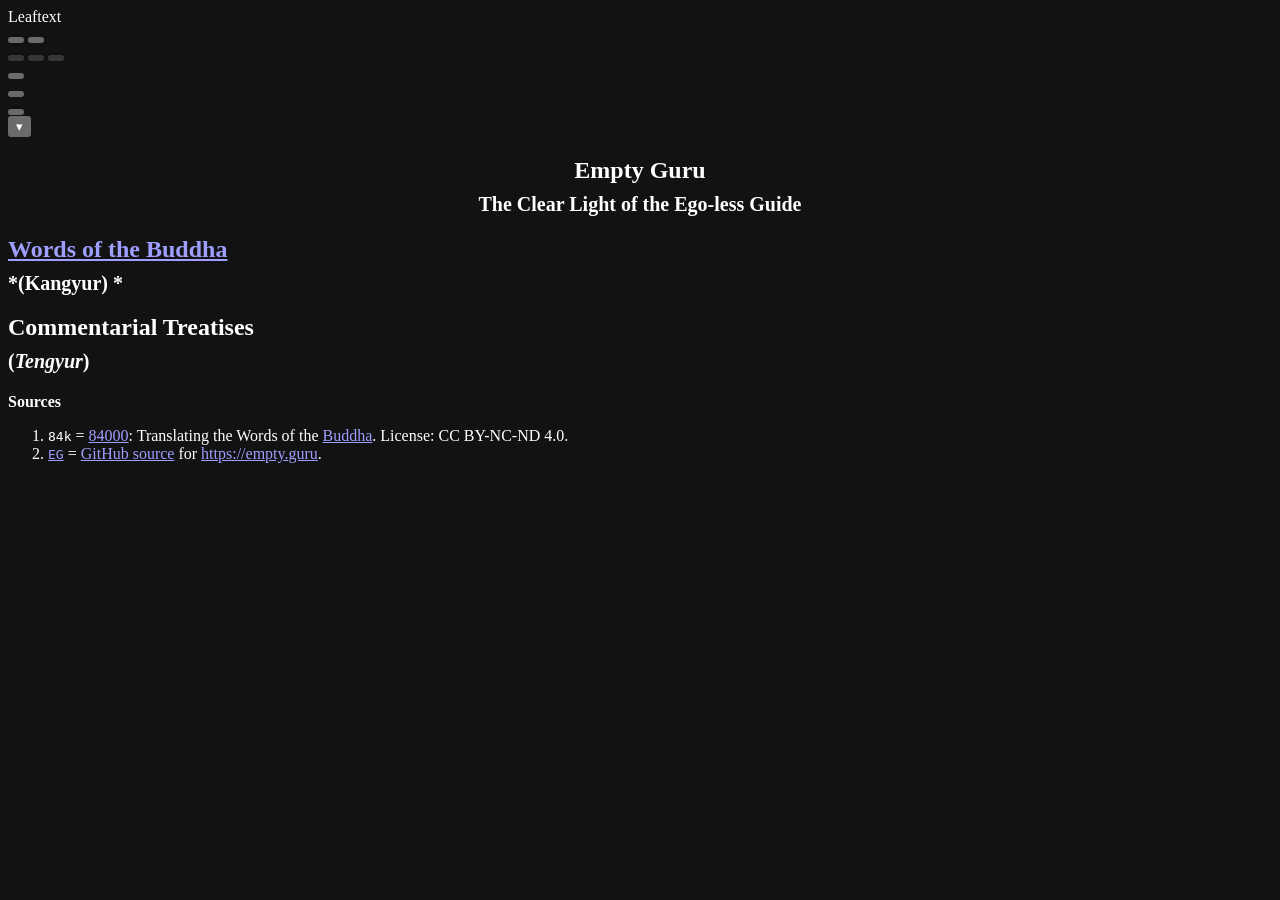
==== commit b4299f1b: "update" ====
--- a/docs/index.html
+++ b/docs/index.html
@@ -65,7 +65,7 @@
             }
           }
         }
-        location.replace('../#docs/' + file + (anchor ? '#' + anchor : ''));
+        location.replace((document.documentElement.hasAttribute('data-doc-pages') ? file.replace(/\.md$/i, '.html') : '../#docs/' + file) + (anchor ? '#' + anchor : ''));
       })();
     </script>
   </head>
